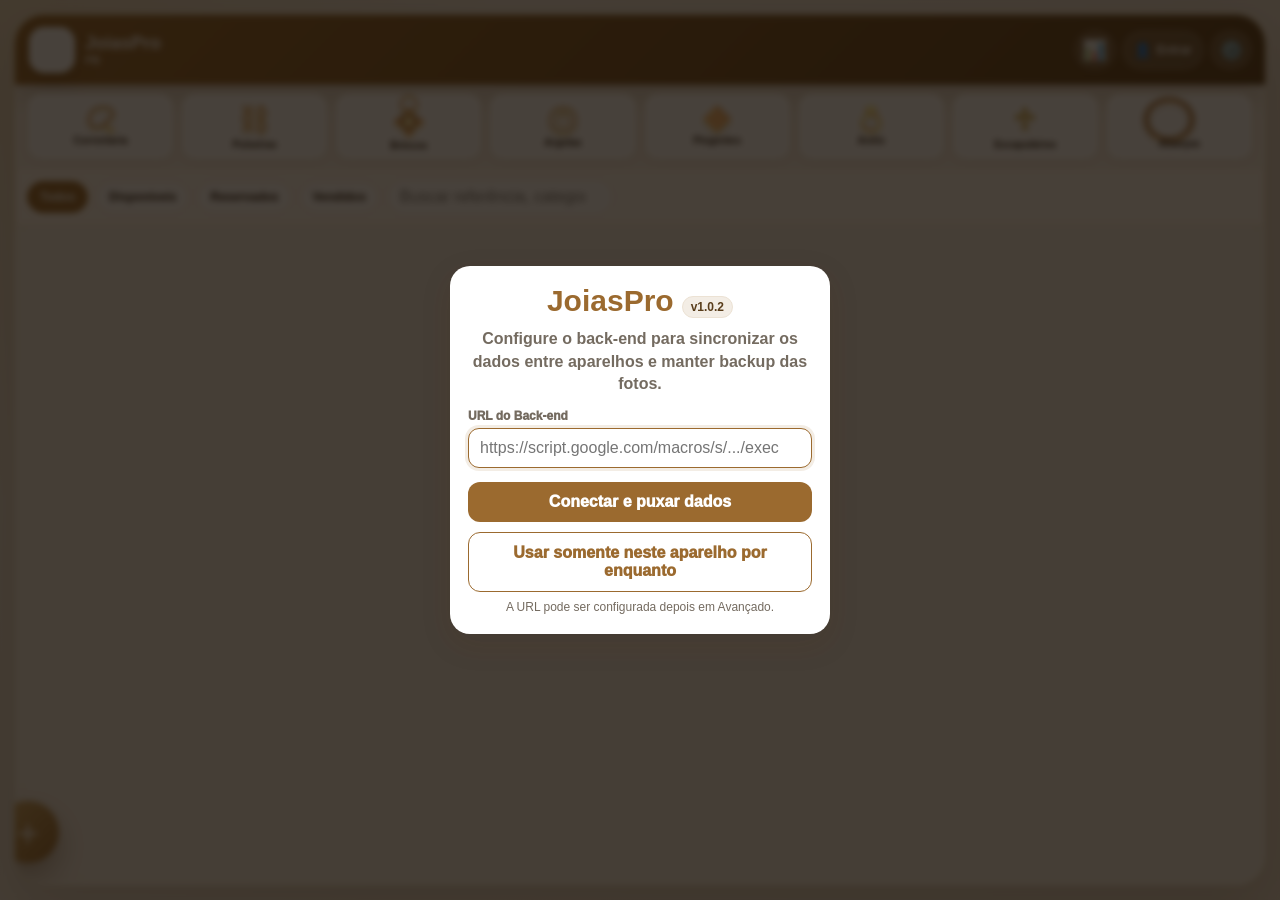
==== joias_app/index.html @ c21fbaf6 "Add files via upload" ====
<!DOCTYPE html>
<html lang="pt-BR">
<head>
  <meta charset="UTF-8">
  <meta name="viewport" content="width=device-width, initial-scale=1.0, maximum-scale=1.0, user-scalable=no">
  <meta http-equiv="Cache-Control" content="no-cache, no-store, must-revalidate">
  <meta http-equiv="Pragma" content="no-cache">
  <meta http-equiv="Expires" content="0">
  <meta name="theme-color" content="#9B6A2F" id="metaThemeColor">
  <meta name="mobile-web-app-capable" content="yes">
  <meta name="apple-mobile-web-app-capable" content="yes">
  <meta name="apple-mobile-web-app-title" content="JoiasPro">
  <link rel="manifest" href="manifest.json">
  <link rel="apple-touch-icon" href="icons/apple-touch-icon.png">
  <link rel="icon" href="icons/icon-192.png">
  <link rel="stylesheet" href="style.css?v=1.0.1">
  <title>JoiasPro</title>
</head>
<body>
  <div id="splashScreen">
    <div class="splash-logo" id="splashLogoFallback">◆</div>
    <img id="splashLogoObj" alt="Logo" style="display:none; max-height:100px; max-width:160px; object-fit:contain; border-radius:18px;">
    <div class="splash-name" id="splashNome">JoiasPro</div>
    <div class="splash-version" id="splashVersao">v1.0.2</div>
    <button class="splash-refresh" onclick="forcarAtualizacao()">🔄 Forçar atualização</button>
  </div>

  <div id="loadingOverlay">
    <div class="spinner"></div>
    <div id="loadingText">Processando...</div>
  </div>

  <div id="syncIndicador" title="Sincronizando"></div>

  <div class="modal-overlay login-overlay" id="modalSetupUrl">
    <div class="modal login-modal">
      <div class="login-brand"><strong>JoiasPro</strong><span id="setupAppVersion">v1.0.2</span></div>
      <p class="login-subtitle">Configure o back-end para sincronizar os dados entre aparelhos e manter backup das fotos.</p>
      <div class="form-group">
        <label>URL do Back-end</label>
        <input type="url" id="setupUrlApp" placeholder="https://script.google.com/macros/s/.../exec" autocomplete="url">
      </div>
      <div id="setupUrlErro" class="login-error"></div>
      <div class="modal-actions stacked">
        <button class="btn-action" onclick="salvarURLInicial()">Conectar e puxar dados</button>
        <button class="btn-outline" onclick="usarSomenteLocal()">Usar somente neste aparelho por enquanto</button>
      </div>
      <p class="hint center">A URL pode ser configurada depois em Avançado.</p>
    </div>
  </div>

  <div class="modal-overlay login-overlay" id="modalLoginAdmin">
    <div class="modal login-modal">
      <div class="login-brand"><strong>JoiasPro</strong><span id="loginAppVersion">v1.0.2</span></div>
      <p class="login-subtitle" id="loginAdminTexto">Escolha o usuário e informe a senha.</p>
      <div class="form-group">
        <label>Usuário</label>
        <select id="loginAdminUsuario"></select>
      </div>
      <div class="form-group">
        <label>Senha</label>
        <input type="password" id="loginAdminSenha" inputmode="numeric" autocomplete="current-password" oninput="this.value=this.value.replace(/[^0-9]/g,'')">
      </div>
      <div id="loginAdminErro" class="login-error"></div>
      <div class="modal-actions">
        <button id="btnCancelarLoginAdmin" class="btn-cancel" onclick="cancelarTrocaPerfil()" style="display:none">Voltar</button>
        <button class="btn-action" onclick="entrarAdmin()">Entrar</button>
      </div>
    </div>
  </div>

  <div class="app-container">
    <header class="app-header">
      <div class="brand" onclick="voltarInicio()">
        <div class="brand-mark" id="brandMark">◆</div>
        <div class="brand-text">
          <strong id="headerNomeLoja">JoiasPro</strong>
          <small id="headerSubtitulo">Controle de joias</small>
        </div>
      </div>
      <div class="header-actions">
        <button class="round-btn" onclick="abrirPainelResultados()" title="Painel">📊</button>
        <button class="profile-btn" onclick="abrirMenuPerfil()" title="Perfil"><span>👤</span><span id="perfilAdminNome">Entrar</span></button>
        <button class="round-btn" onclick="abrirModal('modalPainelUnificado')" title="Configurações">⚙️</button>
      </div>
    </header>

    <main class="main-content">
      <section class="home-categories" id="homeCategorias"></section>

      <section class="filters">
        <button class="chip active" id="chipTodos" onclick="setFiltroStatus('todos')">Todos</button>
        <button class="chip disponível" id="chipDisponivel" onclick="setFiltroStatus('disponível')">Disponíveis</button>
        <button class="chip reservado" id="chipReservado" onclick="setFiltroStatus('reservado')">Reservados</button>
        <button class="chip vendido" id="chipVendido" onclick="setFiltroStatus('vendido')">Vendidos</button>
        <input id="inputBusca" type="search" placeholder="Buscar referência, categoria..." oninput="setBusca(this.value)">
      </section>

      <section class="active-filter-bar" id="activeFilterBar" style="display:none"></section>

      <section class="scroll-area" id="mainScrollArea">
        <div class="product-list" id="listaJoias"></div>
        <div class="empty-state" id="emptyState" style="display:none">
          <div>◆</div>
          <strong>Nenhuma joia encontrada</strong>
          <p>Cadastre uma joia ou ajuste os filtros.</p>
        </div>
      </section>
    </main>

    <button class="fab" onclick="abrirFormularioJoia()" title="Nova joia">＋</button>
  </div>

  <div class="modal-overlay" id="modalPainelUnificado">
    <div class="modal menu-modal">
      <div class="modal-title"><span>Configurações</span><button class="icon-btn" onclick="fecharModal('modalPainelUnificado')">✖</button></div>
      <button class="menu-btn" onclick="abrirFormularioJoia(); fecharModal('modalPainelUnificado')">💍 Cadastrar joia</button>
      <button class="menu-btn" onclick="abrirClientes(); fecharModal('modalPainelUnificado')">👥 Clientes</button>
      <button class="menu-btn" onclick="abrirDadosLoja(); fecharModal('modalPainelUnificado')">🏬 Dados da loja</button>
      <button class="menu-btn" onclick="abrirTemaVisual(); fecharModal('modalPainelUnificado')">🎨 Tema visual</button>
      <button class="menu-btn" onclick="abrirAuditoria(); fecharModal('modalPainelUnificado')">📋 Auditoria</button>
      <button class="menu-btn danger" onclick="abrirAvancado(); fecharModal('modalPainelUnificado')">⚠️ Avançado</button>
    </div>
  </div>

  <div class="modal-overlay" id="modalPerfilAdmin" style="z-index:2100">
    <div class="modal profile-modal">
      <div class="modal-title"><span>Perfil</span><button class="icon-btn" onclick="fecharModal('modalPerfilAdmin')">✖</button></div>
      <div class="profile-current profile-current-clean">
        <span class="profile-current-icon">👤</span>
        <strong id="perfilAtualNome">Administrador</strong>
      </div>
      <div class="modal-actions two">
        <button class="btn-outline" onclick="abrirTrocaSenhaPerfil(false)">Trocar senha</button>
        <button class="btn-cancel" onclick="sairPerfilAdmin()">Sair</button>
      </div>
      <button class="btn-action full profile-switch-full" onclick="trocarPerfilAdmin()">Trocar perfil</button>
    </div>
  </div>

  <div class="modal-overlay" id="modalTrocaSenha" style="z-index:2300">
    <div class="modal login-modal">
      <div class="modal-title"><span id="tituloTrocaSenha">Trocar senha</span><button class="icon-btn" id="btnFecharTrocaSenha" onclick="fecharModal('modalTrocaSenha')">✖</button></div>
      <p class="login-subtitle" id="textoTrocaSenha">Informe a senha atual e escolha uma nova senha numérica.</p>
      <input type="hidden" id="trocaSenhaObrigatoria" value="false">
      <div class="form-group"><label>Senha atual</label><input type="password" id="trocaSenhaAtual" inputmode="numeric" oninput="this.value=this.value.replace(/[^0-9]/g,'')"></div>
      <div class="form-group"><label>Nova senha</label><input type="password" id="trocaSenhaNova" inputmode="numeric" oninput="this.value=this.value.replace(/[^0-9]/g,'')"></div>
      <div class="form-group"><label>Confirmar nova senha</label><input type="password" id="trocaSenhaNova2" inputmode="numeric" oninput="this.value=this.value.replace(/[^0-9]/g,'')"></div>
      <div id="trocaSenhaErro" class="login-error"></div>
      <div class="modal-actions"><button class="btn-cancel" id="btnCancelarTrocaSenha" onclick="fecharModal('modalTrocaSenha')">Cancelar</button><button class="btn-action" onclick="salvarTrocaSenhaPerfil()">Salvar</button></div>
    </div>
  </div>

  <div class="modal-overlay" id="modalJoiaForm">
    <div class="modal large-modal">
      <div class="modal-title"><span id="tituloJoiaForm">Cadastrar joia</span><button class="icon-btn" onclick="fecharModal('modalJoiaForm')">✖</button></div>
      <input type="hidden" id="joiaId">
      <div class="photo-picker">
        <div class="photo-preview" id="previewFotoJoia"><span>📷</span></div>
        <div>
          <label class="file-btn">Tirar foto ou escolher imagem<input type="file" id="inputFotoJoia" accept="image/*" capture="environment" onchange="selecionarFotoJoia(event)"></label>
          <button class="btn-cancel small" type="button" onclick="removerFotoJoia()">Remover foto</button>
          <p class="hint">A foto é comprimida e salva dentro do backup.</p>
        </div>
      </div>
      <div class="grid-2">
        <div class="form-group"><label>Referência *</label><input type="text" id="joiaReferencia" placeholder="Ex.: ANL-001"></div>
        <div class="form-group"><label>Categoria *</label><select id="joiaCategoria"></select></div>
      </div>
      <div class="form-group"><label>Descrição / nome da peça</label><input type="text" id="joiaDescricao" placeholder="Ex.: Anel solitário ouro 18k"></div>
      <div class="grid-3">
        <div class="form-group"><label>Peso em ouro (g)</label><input type="text" id="joiaPeso" inputmode="decimal" placeholder="0,00" oninput="maskDecimal(this,3)"></div>
        <div class="form-group"><label>Preço de compra</label><input type="text" id="joiaCompra" inputmode="decimal" placeholder="0,00" oninput="maskMoeda(this)"></div>
        <div class="form-group"><label>Preço de venda</label><input type="text" id="joiaVenda" inputmode="decimal" placeholder="0,00" oninput="maskMoeda(this)"></div>
      </div>
      <div class="grid-2">
        <div class="form-group"><label>Status</label><select id="joiaStatus"><option value="disponível">Disponível</option><option value="reservado">Reservado</option><option value="vendido">Vendido</option></select></div>
        <div class="form-group"><label>Cliente vinculado</label><select id="joiaCliente"></select></div>
      </div>
      <div class="form-group"><label>Observações</label><textarea id="joiaObs" rows="3" placeholder="Detalhes da peça, teor do ouro, tamanho do aro..."></textarea></div>
      <div class="modal-actions"><button class="btn-cancel" onclick="fecharModal('modalJoiaForm')">Cancelar</button><button class="btn-action" onclick="salvarJoiaForm()">Salvar joia</button></div>
    </div>
  </div>

  <div class="modal-overlay" id="modalJoiaDetalhe">
    <div class="modal large-modal detail-modal">
      <div class="modal-title"><span>Detalhes da joia</span><button class="icon-btn" onclick="fecharModal('modalJoiaDetalhe')">✖</button></div>
      <div id="detalheJoiaConteudo"></div>
    </div>
  </div>

  <div class="modal-overlay" id="modalClientes">
    <div class="modal large-modal">
      <div class="modal-title"><span>Clientes</span><button class="icon-btn" onclick="fecharModal('modalClientes')">✖</button></div>
      <div class="toolbar"><input type="search" id="buscaCliente" placeholder="Buscar cliente..." oninput="renderClientes()"><button class="btn-action compact" onclick="abrirFormularioCliente()">＋ Cliente</button></div>
      <div class="client-list" id="listaClientes"></div>
    </div>
  </div>

  <div class="modal-overlay" id="modalClienteForm" style="z-index:2200">
    <div class="modal">
      <div class="modal-title"><span id="tituloClienteForm">Cadastrar cliente</span><button class="icon-btn" onclick="fecharModal('modalClienteForm')">✖</button></div>
      <input type="hidden" id="clienteId">
      <div class="form-group"><label>Nome completo *</label><input type="text" id="clienteNome" autocomplete="name"></div>
      <div class="grid-2">
        <div class="form-group"><label>Telefone</label><input type="tel" id="clienteTelefone" inputmode="tel" oninput="maskTelefone(this)"></div>
        <div class="form-group"><label>UF</label><select id="clienteUF"></select></div>
      </div>
      <div class="form-group"><label>Cidade</label><input type="text" id="clienteCidade"></div>
      <div class="form-group"><label>Endereço para entrega</label><textarea id="clienteEndereco" rows="3"></textarea></div>
      <div class="modal-actions"><button class="btn-cancel" onclick="fecharModal('modalClienteForm')">Cancelar</button><button class="btn-action" onclick="salvarClienteForm()">Salvar cliente</button></div>
    </div>
  </div>

  <div class="modal-overlay" id="modalVenda" style="z-index:2200">
    <div class="modal">
      <div class="modal-title"><span>Registrar venda</span><button class="icon-btn" onclick="fecharModal('modalVenda')">✖</button></div>
      <input type="hidden" id="vendaJoiaId">
      <div class="sale-item-box" id="vendaJoiaResumo"></div>
      <div class="form-group"><label>Cliente *</label><select id="vendaCliente"></select></div>
      <button class="btn-outline full" onclick="abrirFormularioCliente('', 'venda')">＋ Cadastrar novo cliente</button>
      <div class="grid-2 mt12">
        <div class="form-group"><label>Data da venda</label><input type="date" id="vendaData"></div>
        <div class="form-group"><label>Valor vendido</label><input type="text" id="vendaValor" inputmode="decimal" oninput="maskMoeda(this)"></div>
      </div>
      <div class="form-group"><label>Forma de pagamento</label><input type="text" id="vendaForma" placeholder="Pix, cartão, dinheiro..."></div>
      <div class="form-group"><label>Observação</label><textarea id="vendaObs" rows="3"></textarea></div>
      <div class="modal-actions"><button class="btn-cancel" onclick="fecharModal('modalVenda')">Cancelar</button><button class="btn-action" onclick="salvarVenda()">Confirmar venda</button></div>
    </div>
  </div>

  <div class="modal-overlay" id="modalReserva" style="z-index:2200">
    <div class="modal">
      <div class="modal-title"><span>Reservar joia</span><button class="icon-btn" onclick="fecharModal('modalReserva')">✖</button></div>
      <input type="hidden" id="reservaJoiaId">
      <div class="form-group"><label>Cliente</label><select id="reservaCliente"></select></div>
      <button class="btn-outline full" onclick="abrirFormularioCliente('', 'reserva')">＋ Cadastrar novo cliente</button>
      <div class="form-group mt12"><label>Observação da reserva</label><textarea id="reservaObs" rows="3"></textarea></div>
      <div class="modal-actions"><button class="btn-cancel" onclick="fecharModal('modalReserva')">Cancelar</button><button class="btn-action" onclick="salvarReserva()">Reservar</button></div>
    </div>
  </div>

  <div class="modal-overlay" id="modalPainelResultados">
    <div class="modal large-modal report-modal">
      <div class="modal-title"><span>📊 Painel e relatórios</span><button class="icon-btn" onclick="fecharModal('modalPainelResultados')">✖</button></div>
      <div class="panel-toolbar">
        <button class="btn-outline small" onclick="mudarMesPainel(-1)">‹ mês anterior</button>
        <div class="form-group panel-month-field"><label>Mês de consulta</label><input type="month" id="painelMes" onchange="renderPainelResultados()"></div>
        <button class="btn-outline small" onclick="mudarMesPainel(1)">próximo mês ›</button>
      </div>
      <div id="painelResumo"></div>
      <div class="report-actions">
        <button class="btn-outline" onclick="exportarCSV('joias')">Exportar joias CSV</button>
        <button class="btn-outline" onclick="exportarCSV('clientes')">Exportar clientes CSV</button>
        <button class="btn-outline" onclick="exportarCSV('vendas')">Exportar vendas CSV</button>
        <button class="btn-action" onclick="exportarDadosBackup()">Backup completo JSON</button>
      </div>
    </div>
  </div>

  <div class="modal-overlay" id="modalConfiguracoes">
    <div class="modal large-modal">
      <div class="modal-title"><span>Dados da loja</span><button class="icon-btn" onclick="fecharModal('modalConfiguracoes')">✖</button></div>
      <div class="photo-picker compact-photo">
        <div class="photo-preview small-preview" id="previewLogoLoja"><span>◆</span></div>
        <label class="file-btn">Alterar logo<input type="file" accept="image/*" onchange="selecionarLogoLoja(event)"></label>
      </div>
      <div class="grid-2">
        <div class="form-group"><label>Nome da loja</label><input type="text" id="lojaNome"></div>
        <div class="form-group"><label>Telefone</label><input type="tel" id="lojaTelefone" oninput="maskTelefone(this)"></div>
      </div>
      <div class="grid-2">
        <div class="form-group"><label>Cidade</label><input type="text" id="lojaCidade"></div>
        <div class="form-group"><label>UF</label><select id="lojaUF"></select></div>
      </div>
      <div class="modal-actions wrap">
        <button class="btn-cancel" onclick="fecharModal('modalConfiguracoes')">Cancelar</button>
        <button class="btn-action" onclick="salvarDadosLoja()">Salvar dados da loja</button>
      </div>
    </div>
  </div>

  <div class="modal-overlay" id="modalTemaVisual">
    <div class="modal large-modal">
      <div class="modal-title"><span>Tema visual</span><button class="icon-btn" onclick="fecharModal('modalTemaVisual')">✖</button></div>
      <p class="hint">Escolha um tema pré-definido para deixar o app com aparência de loja de joias.</p>
      <input type="hidden" id="temaSelecionado">
      <div class="theme-options" id="temasPredefinidos"></div>
      <div class="modal-actions wrap">
        <button class="btn-cancel" onclick="fecharModal('modalTemaVisual')">Cancelar</button>
        <button class="btn-action" onclick="salvarTemaVisual()">Salvar tema</button>
      </div>
    </div>
  </div>

  <div class="modal-overlay" id="modalUsuarioForm" style="z-index:2200">
    <div class="modal">
      <div class="modal-title"><span id="tituloUsuarioForm">Usuário</span><button class="icon-btn" onclick="fecharModal('modalUsuarioForm')">✖</button></div>
      <input type="hidden" id="usuarioId">
      <div class="form-group"><label>Nome *</label><input type="text" id="usuarioNome"></div>
      <div class="form-group"><label>Senha numérica *</label><input type="password" id="usuarioSenha" inputmode="numeric" oninput="this.value=this.value.replace(/[^0-9]/g,'')"></div>
      <label class="check-row"><input type="checkbox" id="usuarioAdmin"> Administrador completo</label>
      <label class="check-row"><input type="checkbox" id="usuarioForcarTroca"> Forçar troca de senha no próximo acesso</label>
      <div class="modal-actions"><button class="btn-cancel" onclick="fecharModal('modalUsuarioForm')">Cancelar</button><button class="btn-action" onclick="salvarUsuarioForm()">Salvar</button></div>
    </div>
  </div>

  <div class="modal-overlay" id="modalAuditoria">
    <div class="modal large-modal">
      <div class="modal-title"><span>Auditoria</span><button class="icon-btn" onclick="fecharModal('modalAuditoria')">✖</button></div>
      <input class="full-input" type="search" id="buscaAuditoria" placeholder="Buscar ação, usuário..." oninput="renderAuditoria()">
      <div class="audit-list" id="listaAuditoria"></div>
    </div>
  </div>

  <div class="modal-overlay" id="modalAvancado">
    <div class="modal large-modal">
      <div class="modal-title"><span>Avançado</span><button class="icon-btn" onclick="fecharModal('modalAvancado')">✖</button></div>
      <div class="section-title">Sincronização e back-end</div>
      <div class="form-group"><label>URL do back-end</label><input type="url" id="configUrlApp" placeholder="https://script.google.com/macros/s/.../exec"></div>
      <div class="sync-box" id="syncInfo"></div>
      <div class="modal-actions wrap">
        <button class="btn-outline" onclick="puxarDadosNuvem(false)">Puxar nuvem</button>
        <button class="btn-outline" onclick="sincronizarFundo(true, false)">Enviar agora</button>
        <button class="btn-action" onclick="salvarConfigAvancada()">Salvar URL</button>
      </div>
      <div class="section-title">Usuários</div>
      <div id="listaUsuarios"></div>
      <button class="btn-outline full" onclick="abrirFormularioUsuario()">＋ Cadastrar novo usuário</button>
      <div class="section-title">Backup e manutenção</div>
      <button class="btn-action full" onclick="exportarDadosBackup()">Exportar backup JSON</button>
      <label class="file-btn full centered mt12">Importar backup JSON<input type="file" accept="application/json,.json" onchange="importarDadosBackup(event)"></label>
      <button class="btn-outline full mt12" onclick="forcarAtualizacao()">Limpar cache e atualizar app</button>
      <div class="danger-zone">
        <strong>Excluir todos os dados deste aparelho</strong>
        <p>Digite: <b>excluir tudo</b></p>
        <input type="text" id="inputExcluirTudo" placeholder="excluir tudo">
        <button class="btn-danger full" onclick="excluirTudoLocal()">Excluir dados locais</button>
      </div>
    </div>
  </div>

  <div class="modal-overlay" id="modalCompartilhar" style="z-index:2250">
    <div class="modal large-modal">
      <div class="modal-title"><span>Enviar joia pelo WhatsApp</span><button class="icon-btn" onclick="fecharModal('modalCompartilhar')">✖</button></div>
      <input type="hidden" id="shareJoiaId">
      <div class="share-preview" id="sharePreview"></div>
      <div class="grid-2">
        <div class="form-group"><label>Cliente</label><select id="shareCliente" onchange="atualizarTelefoneSharePorCliente()"></select></div>
        <div class="form-group"><label>WhatsApp</label><input type="tel" id="shareTelefoneManual" inputmode="tel" oninput="maskTelefone(this)" placeholder="(83) 99999-9999"></div>
      </div>
      <div class="form-group"><label>Mensagem</label><textarea id="shareMensagem" rows="8"></textarea></div>
      <div class="modal-actions wrap">
        <button class="btn-outline" onclick="abrirWhatsappTexto()">Enviar texto para o cliente</button>
        <button class="btn-action" onclick="compartilharJoiaImagemWhatsapp()">Enviar card + texto</button>
      </div>
      <p class="hint">O app usa o número do cliente selecionado. Quando o WhatsApp não permite anexar imagem automaticamente pelo navegador, o app gera/baixa o card e abre a conversa certa com o texto pronto.</p>
    </div>
  </div>

  <div class="modal-overlay" id="modalFoto" style="z-index:2500">
    <div class="photo-lightbox" onclick="fecharModal('modalFoto')"><img id="fotoGrande" alt="Foto da joia"></div>
  </div>

  <script src="app.js?v=1.0.1" defer></script>
</body>
</html>
---- joias_app/style.css ----
:root {
  --theme-base: #9B6A2F;
  --theme-dark: #52320E;
  --theme-soft: rgba(155, 106, 47, 0.11);
  --theme-sub: #fff8ef;
  --success: #087A4D;
  --warning: #B87900;
  --danger: #C72C41;
  --ink: #241A12;
  --muted: #746B60;
  --line: #ECE2D4;
  --card: #ffffff;
  --bg: #F7F1E8;
  --shadow: 0 10px 30px rgba(60, 37, 12, .13);
}

* { box-sizing: border-box; }
html, body { width: 100%; height: 100%; margin: 0; padding: 0; overflow: hidden; position: fixed; }
body { font-family: "Segoe UI", Roboto, Arial, sans-serif; background: var(--bg); color: var(--ink); -webkit-font-smoothing: antialiased; }
button, input, select, textarea { font: inherit; }
button { cursor: pointer; }
input, select, textarea, .modal, .scroll-area { user-select: text; -webkit-user-select: text; touch-action: manipulation; }
.scroll-area, .modal { -webkit-overflow-scrolling: touch; touch-action: pan-y; }

#splashScreen { position: fixed; inset: 0; z-index: 9999; background: radial-gradient(circle at top, #D8B477, var(--theme-base) 52%, #4B2B0D); color: #fff; display: flex; align-items: center; justify-content: center; flex-direction: column; transition: opacity .45s ease; }
.splash-logo { width: 92px; height: 92px; border-radius: 24px; display:flex; align-items:center; justify-content:center; font-size: 58px; background: rgba(255,255,255,.16); border: 1px solid rgba(255,255,255,.35); box-shadow: 0 14px 40px rgba(0,0,0,.22); }
.splash-name { font-size: 28px; font-weight: 900; margin-top: 16px; letter-spacing: .3px; }
.splash-version { font-size: 13px; opacity: .85; margin-top: 4px; font-weight: 700; }
.splash-refresh { margin-top: 34px; background: rgba(255,255,255,.16); border: 1px solid rgba(255,255,255,.45); color: #fff; padding: 10px 18px; border-radius: 999px; font-size: 13px; font-weight: 800; }

#loadingOverlay { display: none; position: fixed; inset: 0; z-index: 10000; background: rgba(0,0,0,.82); color: #fff; align-items: center; justify-content: center; flex-direction: column; gap: 18px; text-align: center; font-weight: 900; }
.spinner { width: 48px; height: 48px; border: 6px solid rgba(255,255,255,.38); border-top-color: var(--theme-base); border-radius: 50%; animation: spin 1s linear infinite; }
@keyframes spin { to { transform: rotate(360deg); } }
#syncIndicador { position: fixed; top: 12px; right: 12px; width: 12px; height: 12px; border-radius: 50%; background: #24D17E; opacity: 0; z-index: 5000; box-shadow: 0 0 0 5px rgba(36,209,126,.18); transition: opacity .2s ease; }

.app-container { position: absolute; inset: 0; display: flex; flex-direction: column; overflow: hidden; background: var(--bg); }
.app-header { min-height: 70px; padding: 10px 14px; background: linear-gradient(135deg, var(--theme-base), var(--theme-dark)); color: #fff; display: flex; align-items: center; justify-content: space-between; gap: 10px; box-shadow: 0 6px 18px rgba(70,35,0,.18); flex-shrink: 0; }
.brand { display: flex; align-items: center; gap: 10px; min-width: 0; cursor: pointer; }
.brand-mark { width: 46px; height: 46px; border-radius: 15px; display: flex; align-items: center; justify-content: center; background: rgba(255,255,255,.15); border: 1px solid rgba(255,255,255,.28); font-size: 26px; flex: 0 0 auto; overflow: hidden; }
.brand-mark img { width: 100%; height: 100%; object-fit: cover; }
.brand-text { min-width: 0; }
.brand-text strong { display: block; font-size: 18px; white-space: nowrap; overflow: hidden; text-overflow: ellipsis; max-width: 160px; }
.brand-text small { display: block; font-size: 11px; opacity: .86; font-weight: 700; white-space: nowrap; overflow: hidden; text-overflow: ellipsis; max-width: 180px; }
.header-actions { display: flex; align-items: center; gap: 8px; flex: 0 0 auto; }
.round-btn, .profile-btn { height: 38px; border: 1px solid rgba(255,255,255,.33); background: rgba(255,255,255,.13); color: #fff; border-radius: 999px; display: inline-flex; align-items: center; justify-content: center; }
.round-btn { width: 40px; font-size: 20px; }
.profile-btn { padding: 0 10px; gap: 6px; font-size: 14px; font-weight: 900; max-width: 124px; }
.profile-btn span:last-child { overflow: hidden; text-overflow: ellipsis; white-space: nowrap; max-width: 70px; font-size: 12px; }

.main-content { flex: 1; min-height: 0; display: flex; flex-direction: column; overflow: hidden; }
.top-summary { padding: 12px 12px 6px; display: grid; grid-template-columns: repeat(4, minmax(116px, 1fr)); gap: 10px; overflow-x: auto; flex-shrink: 0; }
.summary-card { min-width: 116px; background: var(--card); border: 1px solid var(--line); border-radius: 18px; padding: 12px; box-shadow: 0 5px 18px rgba(60,37,12,.07); }
.summary-card small { display: block; color: var(--muted); font-size: 11px; font-weight: 900; text-transform: uppercase; }
.summary-card strong { display: block; margin-top: 5px; font-size: 18px; color: var(--ink); }
.summary-card em { display: block; font-style: normal; color: var(--theme-base); font-size: 11px; font-weight: 900; margin-top: 4px; }

.home-categories { padding: 8px 12px 10px; display: grid; grid-template-columns: repeat(4, 1fr); gap: 10px; flex-shrink: 0; }
.cat-card { border: 1px solid var(--line); background: #fff; border-radius: 18px; padding: 11px 8px; text-align: center; box-shadow: 0 6px 18px rgba(60,37,12,.07); min-height: 86px; display:flex; flex-direction:column; align-items:center; justify-content:center; gap: 4px; }
.cat-card.active { outline: 3px solid var(--theme-soft); border-color: var(--theme-base); background: var(--theme-sub); }
.cat-icon { font-size: 26px; line-height: 1; }
.cat-name { font-size: 11px; font-weight: 900; color: var(--ink); line-height: 1.1; }
.cat-count { font-size: 11px; color: var(--theme-base); font-weight: 900; }

.filters { display:flex; align-items:center; gap: 8px; padding: 10px 12px; background: var(--theme-sub); border-top: 1px solid var(--line); border-bottom: 1px solid var(--line); overflow-x: auto; flex-shrink: 0; }
.chip { border: 1px solid var(--line); background: #fff; color: var(--ink); padding: 8px 12px; border-radius: 999px; font-size: 12px; font-weight: 900; white-space: nowrap; }
.chip.active { background: var(--theme-base); border-color: var(--theme-base); color: #fff; }
.chip.disponível.active { background: var(--success); border-color: var(--success); }
.chip.reservado.active { background: var(--warning); border-color: var(--warning); color: #111; }
.chip.vendido.active { background: var(--danger); border-color: var(--danger); }
#inputBusca { min-width: 180px; border: 1px solid var(--line); border-radius: 999px; padding: 8px 12px; outline: none; }
.active-filter-bar { padding: 8px 12px; background: #fff; color: var(--theme-base); font-weight: 900; font-size: 13px; border-bottom: 1px solid var(--line); flex-shrink: 0; }
.active-filter-bar button { border: 0; background: var(--theme-soft); color: var(--theme-base); padding: 6px 9px; border-radius: 999px; margin-left: 8px; font-weight: 900; }

.scroll-area { flex: 1; min-height: 0; overflow-y: auto; padding: 10px 12px 90px; }
.scroll-area::-webkit-scrollbar { width: 6px; }
.scroll-area::-webkit-scrollbar-thumb { background: var(--theme-base); border-radius: 999px; }
.product-list { display: grid; grid-template-columns: repeat(auto-fill, minmax(270px, 1fr)); gap: 12px; }
.product-card { background: #fff; border: 1px solid var(--line); border-radius: 20px; padding: 10px; display: grid; grid-template-columns: 84px 1fr; gap: 12px; box-shadow: 0 8px 22px rgba(60,37,12,.08); cursor: pointer; transition: transform .12s ease, box-shadow .12s ease; }
.product-card:active { transform: scale(.99); }
.product-photo { width: 84px; height: 84px; border-radius: 16px; overflow: hidden; background: linear-gradient(135deg, var(--theme-sub), #fff); border: 1px solid var(--line); display:flex; align-items:center; justify-content:center; color: var(--theme-base); font-size: 34px; }
.product-photo img { width: 100%; height: 100%; object-fit: cover; }
.product-info { min-width: 0; }
.product-top { display:flex; align-items:flex-start; justify-content:space-between; gap: 8px; }
.product-title { font-weight: 950; color: var(--ink); font-size: 15px; line-height: 1.2; max-height: 38px; overflow: hidden; }
.status-badge { font-size: 10px; font-weight: 950; text-transform: uppercase; padding: 5px 7px; border-radius: 999px; white-space: nowrap; }
.status-disponível { background: rgba(8,122,77,.12); color: var(--success); }
.status-reservado { background: rgba(184,121,0,.15); color: #8A5A00; }
.status-vendido { background: rgba(199,44,65,.12); color: var(--danger); }
.product-meta { margin-top: 5px; color: var(--muted); font-size: 12px; font-weight: 800; line-height: 1.35; }
.product-price { margin-top: 8px; display:flex; justify-content:space-between; align-items:flex-end; gap: 8px; }
.product-price strong { color: var(--theme-base); font-size: 17px; }
.product-price small { color: var(--muted); font-size: 11px; font-weight: 800; }
.empty-state { height: 260px; display:flex; align-items:center; justify-content:center; flex-direction:column; text-align:center; color: var(--muted); }
.empty-state div { font-size: 54px; color: var(--theme-base); }
.empty-state strong { color: var(--ink); font-size: 18px; margin-top: 10px; }
.empty-state p { margin: 6px 0 0; }
.fab { position: fixed; right: 18px; bottom: 22px; width: 62px; height: 62px; border-radius: 50%; border: 0; background: linear-gradient(135deg, #D9B16D, var(--theme-base)); color: #fff; font-size: 36px; line-height: 1; box-shadow: 0 14px 30px rgba(70,35,0,.35); z-index: 100; }

.modal-overlay { display:none; position: fixed; inset: 0; z-index: 1000; background: rgba(27,18,9,.62); align-items:center; justify-content:center; padding: 14px; }
.modal { width: 100%; max-width: 460px; max-height: 92vh; overflow-y:auto; background: #fff; border-radius: 20px; padding: 18px; box-shadow: var(--shadow); }
.large-modal { max-width: 720px; }
.menu-modal { max-width: 420px; }
.login-overlay { z-index: 9800; background: rgba(20,12,4,.78); backdrop-filter: blur(3px); }
.login-modal { max-width: 380px; }
.login-brand { display:flex; align-items:baseline; justify-content:center; gap: 8px; margin-bottom: 10px; color: var(--theme-base); }
.login-brand strong { font-size: 30px; }
.login-brand span { font-size: 12px; background: var(--theme-soft); border: 1px solid var(--line); border-radius: 999px; padding: 3px 8px; font-weight: 900; color: var(--theme-dark); }
.login-subtitle { text-align:center; color: var(--muted); font-weight: 800; line-height: 1.4; margin: 0 0 14px; }
.login-error { display:none; background: #FFE9E9; color: var(--danger); border: 1px solid #F2B8BD; border-radius: 10px; padding: 9px 10px; font-size: 12px; font-weight: 900; margin-bottom: 10px; }
.modal-title { display:flex; align-items:center; justify-content:space-between; gap: 10px; font-size: 19px; font-weight: 950; color: var(--ink); border-bottom: 2px solid var(--theme-soft); padding-bottom: 12px; margin-bottom: 14px; }
.icon-btn { width: 34px; height: 34px; border-radius: 50%; border: 0; background: #F4EBDD; color: var(--theme-dark); font-weight: 900; }
.section-title { font-size: 14px; font-weight: 950; color: var(--theme-base); text-transform: uppercase; letter-spacing:.3px; margin: 18px 0 10px; }

.form-group { margin-bottom: 12px; }
.form-group label { display:block; color: var(--muted); font-size: 12px; font-weight: 950; margin-bottom: 5px; }
.form-group input, .form-group select, .form-group textarea, .full-input, .toolbar input, .danger-zone input { width: 100%; border: 1px solid #D9C8B5; border-radius: 11px; padding: 10px 11px; outline: none; background: #fff; color: var(--ink); }
.form-group input:focus, .form-group select:focus, .form-group textarea:focus, .full-input:focus, .toolbar input:focus { border-color: var(--theme-base); box-shadow: 0 0 0 3px var(--theme-soft); }
textarea { resize: vertical; }
.grid-2 { display:grid; grid-template-columns: 1fr 1fr; gap: 10px; }
.grid-3 { display:grid; grid-template-columns: repeat(3, 1fr); gap: 10px; }
.modal-actions { display:flex; justify-content:flex-end; gap: 10px; margin-top: 14px; }
.modal-actions.stacked { flex-direction: column; align-items:stretch; }
.modal-actions.two { display:grid; grid-template-columns:1fr 1fr; }
.modal-actions.wrap { flex-wrap: wrap; }
.btn-action, .btn-cancel, .btn-outline, .btn-danger, .menu-btn, .file-btn { border: 0; border-radius: 12px; padding: 11px 14px; font-weight: 950; display:inline-flex; align-items:center; justify-content:center; gap: 8px; text-decoration:none; }
.btn-action { background: var(--theme-base); color: #fff; }
.btn-cancel { background: #EFE6DA; color: var(--theme-dark); }
.btn-outline { background: #fff; border: 1px solid var(--theme-base); color: var(--theme-base); }
.btn-danger { background: var(--danger); color: #fff; }
.btn-action.compact { padding: 10px 12px; white-space: nowrap; }
.btn-cancel.small { padding: 8px 10px; font-size: 12px; margin-top: 8px; }
.full { width: 100%; }
.centered { text-align:center; }
.mt12 { margin-top: 12px; }
.hint { color: var(--muted); font-size: 12px; line-height: 1.35; margin: 7px 0 0; }
.hint.center { text-align:center; }
.file-btn { position:relative; overflow:hidden; background: var(--theme-soft); color: var(--theme-base); border: 1px dashed var(--theme-base); cursor:pointer; }
.file-btn input { position:absolute; opacity:0; inset:0; cursor:pointer; }
.menu-btn { width: 100%; margin-bottom: 10px; background: #fff; border: 1px solid var(--line); color: var(--ink); justify-content:flex-start; box-shadow: 0 5px 14px rgba(60,37,12,.05); }
.menu-btn.danger { color: var(--danger); border-color: rgba(199,44,65,.25); }

.photo-picker { display:grid; grid-template-columns: 132px 1fr; gap: 14px; align-items:center; margin-bottom: 14px; }
.photo-picker.compact-photo { grid-template-columns: 76px 1fr; }
.photo-preview { width: 132px; height: 132px; border-radius: 20px; background: var(--theme-sub); border: 1px solid var(--line); display:flex; align-items:center; justify-content:center; overflow:hidden; color: var(--theme-base); font-size: 42px; }
.photo-preview.small-preview { width: 64px; height: 64px; border-radius: 16px; font-size: 26px; }
.photo-preview img { width: 100%; height: 100%; object-fit: cover; }
.detail-header { display:grid; grid-template-columns: 160px 1fr; gap: 16px; align-items:start; }
.detail-photo { width: 160px; height: 160px; border-radius: 22px; background: var(--theme-sub); border: 1px solid var(--line); display:flex; align-items:center; justify-content:center; overflow:hidden; color: var(--theme-base); font-size: 54px; cursor: pointer; }
.detail-photo img { width:100%; height:100%; object-fit:cover; }
.detail-info h2 { margin: 0 0 6px; line-height: 1.2; }
.detail-ref { color: var(--muted); font-size: 13px; font-weight: 900; }
.detail-grid { display:grid; grid-template-columns: repeat(3, 1fr); gap: 10px; margin: 16px 0; }
.detail-box { background: var(--theme-sub); border: 1px solid var(--line); border-radius: 14px; padding: 10px; }
.detail-box small { display:block; color: var(--muted); font-size: 11px; text-transform: uppercase; font-weight: 950; }
.detail-box strong { display:block; margin-top: 4px; font-size: 16px; }
.detail-actions { display:grid; grid-template-columns: repeat(2, 1fr); gap: 10px; margin-top: 14px; }
.detail-actions .full-row { grid-column: 1 / -1; }

.toolbar { display:flex; gap: 10px; align-items:center; margin-bottom: 12px; }
.client-list { display:flex; flex-direction: column; gap: 10px; }
.client-card, .audit-card, .user-card, .sale-card { border: 1px solid var(--line); border-radius: 16px; padding: 12px; background:#fff; box-shadow: 0 5px 14px rgba(60,37,12,.05); }
.client-card { display:grid; grid-template-columns: 1fr auto; gap: 8px; align-items:center; }
.client-card strong { display:block; color: var(--ink); }
.client-card small { display:block; color: var(--muted); font-weight: 800; margin-top: 3px; }
.client-actions { display:flex; gap: 8px; }
.client-actions button { border:0; border-radius:10px; background: var(--theme-soft); color: var(--theme-base); padding: 8px 10px; font-weight:950; }
.sale-item-box { background: var(--theme-sub); border: 1px solid var(--line); border-radius: 14px; padding: 12px; margin-bottom: 12px; font-weight: 900; }

.report-grid { display:grid; grid-template-columns: repeat(4, 1fr); gap: 10px; margin-bottom: 14px; }
.report-card { background: var(--theme-sub); border: 1px solid var(--line); border-radius: 16px; padding: 12px; }
.report-card small { display:block; color: var(--muted); font-size: 11px; font-weight: 950; text-transform:uppercase; }
.report-card strong { display:block; font-size: 20px; margin-top: 5px; }
.table-wrap { overflow-x:auto; border: 1px solid var(--line); border-radius: 16px; }
table { width:100%; border-collapse: collapse; background:#fff; }
th, td { text-align:left; padding: 10px; border-bottom: 1px solid var(--line); font-size: 13px; }
th { background: var(--theme-sub); color: var(--theme-dark); font-weight:950; white-space: nowrap; }
tr:last-child td { border-bottom:0; }
.report-actions { display:grid; grid-template-columns: 1fr 1fr; gap: 10px; margin-top: 16px; }
.sync-box { background: var(--theme-sub); border: 1px solid var(--line); border-radius: 14px; padding: 10px; color: var(--muted); font-size: 12px; font-weight: 800; }
.user-card { display:flex; justify-content:space-between; align-items:center; gap: 10px; margin-bottom: 10px; }
.user-card small { display:block; color: var(--muted); font-weight: 800; }
.check-row { display:flex; align-items:center; gap: 10px; font-weight: 900; color: var(--ink); margin: 10px 0; }
.check-row input { width: 20px; height: 20px; accent-color: var(--theme-base); }
.audit-list { display:flex; flex-direction:column; gap: 9px; margin-top: 12px; }
.audit-card strong { display:block; font-size: 14px; }
.audit-card small { display:block; color: var(--muted); font-weight: 800; margin-top: 4px; }
.audit-card p { margin: 7px 0 0; color: var(--muted); font-size: 13px; }
.danger-zone { margin-top: 18px; padding: 14px; border-radius: 16px; border: 1px solid rgba(199,44,65,.35); background: rgba(199,44,65,.06); }
.danger-zone p { margin: 7px 0; color: var(--muted); }
.photo-lightbox { width:100%; height:100%; display:flex; align-items:center; justify-content:center; padding: 14px; }
.photo-lightbox img { max-width: 100%; max-height: 92vh; border-radius: 18px; box-shadow: var(--shadow); }

@media (max-width: 760px) {
  .top-summary { grid-template-columns: repeat(4, 130px); }
  .home-categories { grid-template-columns: repeat(3, 1fr); }
  .product-list { grid-template-columns: 1fr; }
  .grid-3 { grid-template-columns: 1fr; }
  .detail-header { grid-template-columns: 1fr; }
  .detail-photo { width: 100%; height: 230px; }
  .detail-grid, .report-grid { grid-template-columns: 1fr 1fr; }
  .report-actions { grid-template-columns: 1fr; }
}

@media (max-width: 420px) {
  .brand-text strong { max-width: 110px; }
  .brand-text small { max-width: 120px; }
  .round-btn { width: 36px; height: 36px; }
  .profile-btn { max-width: 92px; }
  .home-categories { grid-template-columns: repeat(2, 1fr); }
  .grid-2 { grid-template-columns: 1fr; }
  .photo-picker { grid-template-columns: 1fr; }
  .photo-preview { width: 100%; height: 210px; }
  .detail-actions { grid-template-columns: 1fr; }
}

@media print {
  body { position: static; overflow: visible; background:#fff; }
  .app-header, .filters, .home-categories, .fab, .modal-title button, .modal-actions, .report-actions { display:none !important; }
  .modal-overlay { position: static; display:block !important; background:#fff; padding:0; }
  .modal { max-height:none; box-shadow:none; border-radius:0; max-width:none; width:100%; }
}

/* Ajustes v1.0.1 */
.top-summary { display: none !important; }
.home-categories { grid-template-columns: repeat(8, minmax(92px, 1fr)); gap: 7px; padding: 8px 12px; overflow-x: auto; }
.cat-card { min-height: 58px; border-radius: 14px; padding: 8px 6px; box-shadow: 0 4px 12px rgba(60,37,12,.06); }
.cat-icon { font-size: 24px; line-height: 1; color: #B8860B; text-shadow: 0 1px 0 #fff2c9, 0 2px 5px rgba(154,111,21,.25); }
.cat-pulseiras .cat-icon { font-size: 31px; }
.cat-argolas .cat-icon { font-size: 27px; letter-spacing: -8px; padding-right: 8px; }
.cat-escapularios .cat-icon { font-size: 31px; font-family: Georgia, 'Times New Roman', serif; }
.cat-aneis .cat-icon, .cat-pingentes .cat-icon, .cat-aliancas .cat-icon { filter: sepia(1) saturate(1.8) hue-rotate(350deg); }
.cat-name { font-size: 10px; }
.cat-count { display: none !important; }
.product-photo, .detail-photo, .photo-preview, .brand-mark { background: #fff; }
.product-photo img, .detail-photo img, .photo-preview img, .brand-mark img { background: #fff; }
.profile-modal .btn-action.full { margin-top: 14px; }
.theme-options { display:grid; grid-template-columns: repeat(2, 1fr); gap: 9px; margin-bottom: 14px; }
.theme-option { border: 1px solid var(--line); background: #fff; border-radius: 14px; padding: 10px; display:flex; align-items:center; gap: 9px; font-weight: 950; color: var(--ink); text-align:left; }
.theme-option span { width: 28px; height: 28px; border-radius: 50%; box-shadow: inset 0 0 0 3px rgba(255,255,255,.55); flex: 0 0 auto; }
.theme-option.active { border-color: var(--theme-base); background: var(--theme-sub); box-shadow: 0 0 0 3px var(--theme-soft); }
.report-modal { max-width: 980px; }
.report-hero { display:grid; grid-template-columns: 1fr 1fr; gap: 12px; margin-bottom: 12px; }
.report-hero > div { background: linear-gradient(135deg, #fff, var(--theme-sub)); border: 1px solid var(--line); border-radius: 20px; padding: 16px; box-shadow: 0 8px 24px rgba(60,37,12,.08); }
.report-hero small, .report-card small { display:block; color: var(--muted); font-size: 11px; font-weight: 950; text-transform: uppercase; }
.report-hero strong { display:block; margin-top: 6px; font-size: 26px; color: var(--ink); }
.report-hero em, .report-card em { display:block; margin-top: 5px; color: var(--theme-base); font-style: normal; font-size: 12px; font-weight: 900; }
.report-grid.wide { grid-template-columns: repeat(6, minmax(126px, 1fr)); }
.charts-grid { display:grid; grid-template-columns: 1fr 1fr; gap: 12px; margin: 12px 0; }
.chart-card { border: 1px solid var(--line); background:#fff; border-radius: 18px; padding: 12px; box-shadow: 0 6px 18px rgba(60,37,12,.06); }
.vertical-bars { height: 210px; display:flex; align-items:flex-end; gap: 8px; border-left: 1px solid var(--line); border-bottom: 1px solid var(--line); padding: 10px 8px 32px; position: relative; }
.vbar-wrap { flex:1; height: 100%; display:flex; align-items:center; justify-content:flex-end; flex-direction:column; gap: 5px; position: relative; min-width: 54px; }
.vbar { width: 70%; background: linear-gradient(180deg, #D9B16D, var(--theme-base)); border-radius: 10px 10px 0 0; min-height: 5px; }
.vbar-wrap small { position:absolute; bottom: -28px; font-size: 10px; font-weight: 900; color: var(--muted); }
.vbar-wrap b { font-size: 10px; color: var(--ink); white-space: nowrap; transform: rotate(-8deg); }
.hbar-row { display:grid; grid-template-columns: 120px 1fr 92px; gap: 8px; align-items:center; margin-bottom: 8px; font-size: 12px; font-weight: 900; color: var(--muted); }
.hbar-row div { height: 12px; border-radius: 999px; background: var(--theme-soft); overflow: hidden; }
.hbar-row i { display:block; height:100%; background: linear-gradient(90deg, #D9B16D, var(--theme-base)); border-radius: 999px; }
.hbar-row b { color: var(--ink); text-align:right; font-size: 11px; }
.share-preview { display:grid; grid-template-columns: 82px 1fr; gap: 12px; align-items:center; border: 1px solid var(--line); background: var(--theme-sub); border-radius: 16px; padding: 10px; margin-bottom: 12px; }
.share-preview img { width: 82px; height: 82px; border-radius: 14px; object-fit: cover; background:#fff; border:1px solid var(--line); }
.share-preview span { width: 82px; height: 82px; display:flex; align-items:center; justify-content:center; border-radius: 14px; background:#fff; color:#B8860B; font-size:38px; border:1px solid var(--line); }
.share-preview strong { display:block; color: var(--ink); }
.share-preview small { display:block; color: var(--muted); font-weight:900; margin-top:5px; }

@media (max-width: 760px) {
  .home-categories { grid-template-columns: repeat(8, 86px); }
  .report-hero, .charts-grid { grid-template-columns: 1fr; }
  .report-grid.wide { grid-template-columns: repeat(2, minmax(130px,1fr)); }
  .hbar-row { grid-template-columns: 98px 1fr 78px; }
}

@media (max-width: 420px) {
  .home-categories { grid-template-columns: repeat(8, 82px); }
  .theme-options { grid-template-columns: 1fr; }
}


/* Ajustes v1.0.2 */
body { background: radial-gradient(circle at top left, rgba(218,181,112,.28), transparent 32%), linear-gradient(135deg, #f7f1e8, #efe4d5); }
.app-container { box-shadow: inset 0 0 0 1px rgba(184,134,11,.24), inset 0 0 0 5px rgba(255,255,255,.28); }
.app-container::before { content:""; position:absolute; inset: 6px; border: 1px solid rgba(184,134,11,.18); border-radius: 22px; pointer-events:none; z-index: 4; }
.app-header, .main-content, .fab { position: relative; z-index: 5; }
.app-header { border-bottom: 1px solid rgba(255,255,255,.23); box-shadow: 0 10px 28px rgba(70,35,0,.20); }
.brand-mark { box-shadow: inset 0 0 0 1px rgba(255,255,255,.34), 0 8px 24px rgba(0,0,0,.16); }
.filters { border-top: 1px solid rgba(184,134,11,.10); border-bottom: 1px solid rgba(184,134,11,.20); }
.product-card, .modal, .cat-card, .chart-card, .report-card, .report-hero > div { border-color: rgba(184,134,11,.20); }
.product-card { box-shadow: 0 10px 28px rgba(60,37,12,.10); }
.profile-current-clean { display:grid; grid-template-columns: 68px 1fr; align-items:center; gap: 14px; padding: 18px; }
.profile-current-clean .profile-current-icon { width: 64px; height: 64px; font-size: 38px; border-radius: 22px; }
.profile-current-clean strong { font-size: 23px; color: var(--ink); line-height: 1.1; word-break: break-word; }
.profile-switch-full { margin-top: 20px !important; }
.cat-card { position: relative; overflow: hidden; }
.cat-card::after { content:""; position:absolute; inset:0; background: linear-gradient(135deg, rgba(255,255,255,.60), transparent 55%); pointer-events:none; }
.cat-card > * { position: relative; z-index: 1; }
.cat-correntaria .cat-icon, .cat-pulseiras .cat-icon, .cat-argolas .cat-icon, .cat-pingentes .cat-icon, .cat-aneis .cat-icon { filter: sepia(1) saturate(2) hue-rotate(350deg) drop-shadow(0 2px 2px rgba(139,94,18,.16)); }
.cat-brincos .cat-icon { position: relative; display: inline-flex; width: 34px; height: 34px; align-items: flex-end; justify-content: center; font-size: 27px; color: #B8860B; filter: sepia(1) saturate(2) hue-rotate(350deg); }
.cat-brincos .cat-icon::before { content:"◯"; position:absolute; top:-7px; left:50%; transform: translateX(-50%); font-size: 17px; font-weight: 950; color:#B8860B; text-shadow: 0 1px 0 #fff1bc, 0 2px 5px rgba(139,94,18,.25); }
.cat-aliancas .cat-icon { font-family: Georgia, 'Times New Roman', serif; color:#B8860B; font-size: 42px; line-height: .72; font-weight: 950; -webkit-text-stroke: 1.4px #9A6A16; text-shadow: 0 1px 0 #fff0bf, 0 3px 7px rgba(139,94,18,.26); transform: scaleX(1.14); }
.cat-escapularios .cat-icon { color:#B8860B; text-shadow: 0 1px 0 #fff0bf, 0 3px 7px rgba(139,94,18,.25); }
.panel-toolbar { display:grid; grid-template-columns: auto minmax(190px, 260px) auto; gap: 10px; align-items:end; justify-content:center; background: linear-gradient(135deg, #fff, var(--theme-sub)); border:1px solid rgba(184,134,11,.20); border-radius: 18px; padding: 12px; margin-bottom: 14px; }
.panel-month-field { margin:0; }
.panel-month-field input { text-align:center; font-weight: 950; color: var(--ink); }
.report-month-title { font-size: 17px; font-weight: 950; color: var(--theme-dark); margin: 0 0 10px; text-align: center; }
.report-hero-3 { grid-template-columns: 1fr 1fr 1fr; }
.ranking-row { display:grid; grid-template-columns: 1fr auto; gap: 4px 10px; align-items:center; padding: 9px 0; border-bottom: 1px solid var(--line); }
.ranking-row:last-child { border-bottom:0; }
.ranking-row span { font-weight: 950; color: var(--ink); min-width:0; overflow:hidden; text-overflow:ellipsis; white-space:nowrap; }
.ranking-row strong { color: var(--theme-base); font-weight: 950; }
.ranking-row small { grid-column: 1 / -1; color: var(--muted); font-weight: 850; }
.menu-modal .modal-title span { display:flex; align-items:center; gap:8px; }
.menu-modal .modal-title span::before { content:"⚙️"; font-size: 20px; }

@media (min-width: 980px) {
  .app-container { inset: 14px; width: calc(100% - 28px); height: calc(100% - 28px); border-radius: 30px; overflow:hidden; border:1px solid rgba(184,134,11,.28); box-shadow: 0 20px 60px rgba(60,37,12,.18), inset 0 0 0 1px rgba(255,255,255,.55), inset 0 0 0 7px rgba(255,255,255,.24); }
}

@media (max-width: 760px) {
  .panel-toolbar { grid-template-columns: 1fr; }
  .report-hero-3 { grid-template-columns: 1fr; }
}
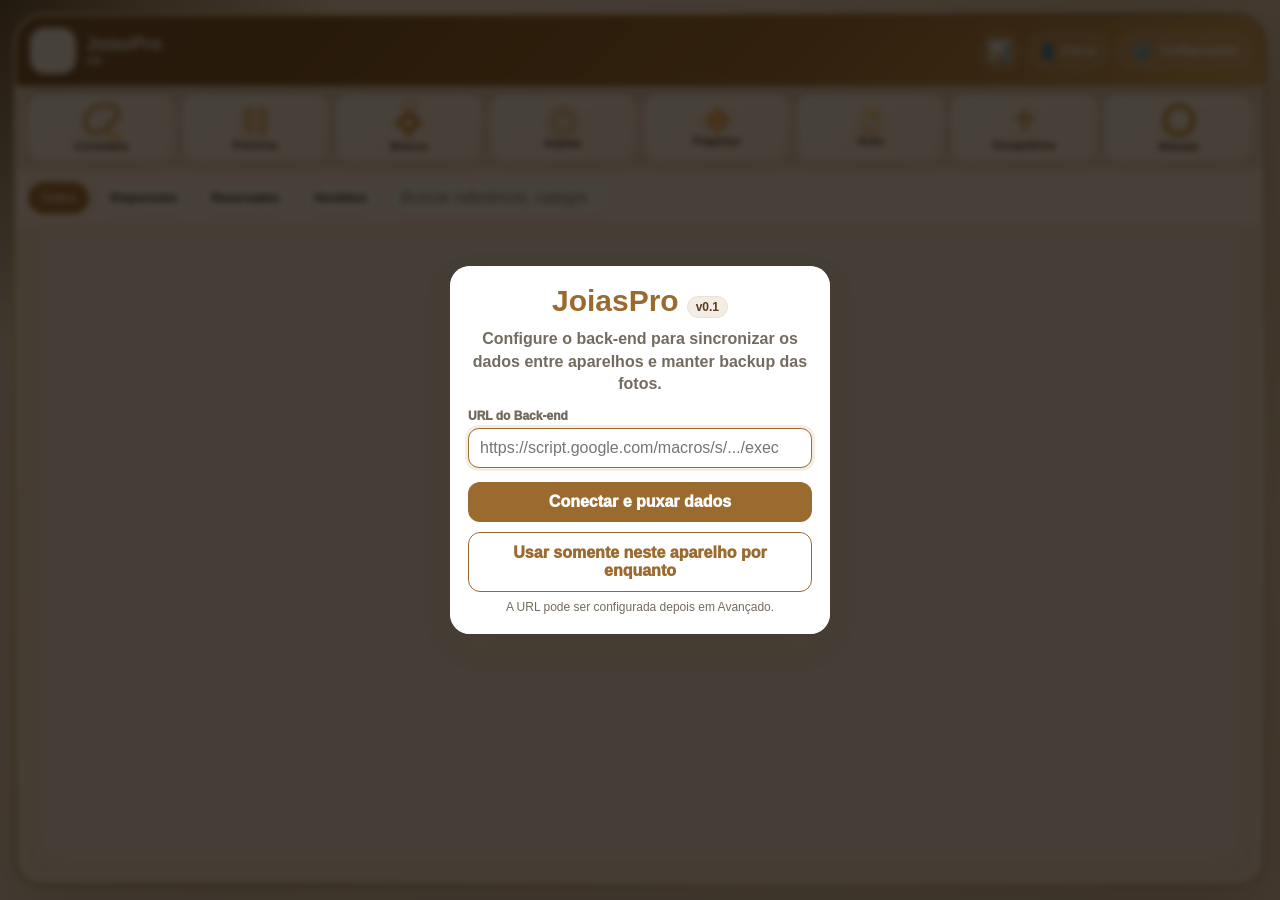
==== commit cb92fdce: "v0.1: melhorar sincronizacao, fotos e clientes" ====
--- a/joias_app/index.html
+++ b/joias_app/index.html
@@ -13,7 +13,7 @@
   <link rel="manifest" href="manifest.json">
   <link rel="apple-touch-icon" href="icons/apple-touch-icon.png">
   <link rel="icon" href="icons/icon-192.png">
-  <link rel="stylesheet" href="style.css?v=1.0.1">
+  <link rel="stylesheet" href="style.css?v=0.1">
   <title>JoiasPro</title>
 </head>
 <body>
@@ -21,7 +21,7 @@
     <div class="splash-logo" id="splashLogoFallback">◆</div>
     <img id="splashLogoObj" alt="Logo" style="display:none; max-height:100px; max-width:160px; object-fit:contain; border-radius:18px;">
     <div class="splash-name" id="splashNome">JoiasPro</div>
-    <div class="splash-version" id="splashVersao">v1.0.2</div>
+    <div class="splash-version" id="splashVersao">v0.1</div>
     <button class="splash-refresh" onclick="forcarAtualizacao()">🔄 Forçar atualização</button>
   </div>
 
@@ -34,7 +34,7 @@
 
   <div class="modal-overlay login-overlay" id="modalSetupUrl">
     <div class="modal login-modal">
-      <div class="login-brand"><strong>JoiasPro</strong><span id="setupAppVersion">v1.0.2</span></div>
+      <div class="login-brand"><strong>JoiasPro</strong><span id="setupAppVersion">v0.1</span></div>
       <p class="login-subtitle">Configure o back-end para sincronizar os dados entre aparelhos e manter backup das fotos.</p>
       <div class="form-group">
         <label>URL do Back-end</label>
@@ -51,7 +51,7 @@
 
   <div class="modal-overlay login-overlay" id="modalLoginAdmin">
     <div class="modal login-modal">
-      <div class="login-brand"><strong>JoiasPro</strong><span id="loginAppVersion">v1.0.2</span></div>
+      <div class="login-brand"><strong>JoiasPro</strong><span id="loginAppVersion">v0.1</span></div>
       <p class="login-subtitle" id="loginAdminTexto">Escolha o usuário e informe a senha.</p>
       <div class="form-group">
         <label>Usuário</label>
@@ -81,7 +81,7 @@
       <div class="header-actions">
         <button class="round-btn" onclick="abrirPainelResultados()" title="Painel">📊</button>
         <button class="profile-btn" onclick="abrirMenuPerfil()" title="Perfil"><span>👤</span><span id="perfilAdminNome">Entrar</span></button>
-        <button class="round-btn" onclick="abrirModal('modalPainelUnificado')" title="Configurações">⚙️</button>
+        <button class="round-btn settings-btn" onclick="abrirModal('modalPainelUnificado')" title="Configurações"><span>⚙️</span><b>Configurações</b></button>
       </div>
     </header>
 
@@ -108,7 +108,6 @@
       </section>
     </main>
 
-    <button class="fab" onclick="abrirFormularioJoia()" title="Nova joia">＋</button>
   </div>
 
   <div class="modal-overlay" id="modalPainelUnificado">
@@ -158,9 +157,11 @@
       <div class="photo-picker">
         <div class="photo-preview" id="previewFotoJoia"><span>📷</span></div>
         <div>
-          <label class="file-btn">Tirar foto ou escolher imagem<input type="file" id="inputFotoJoia" accept="image/*" capture="environment" onchange="selecionarFotoJoia(event)"></label>
+          <div class="photo-actions">
+            <label class="file-btn">Tirar foto<input type="file" id="inputFotoJoiaCamera" accept="image/*" capture="environment" onchange="selecionarFotoJoia(event)"></label>
+            <label class="file-btn">Abrir galeria<input type="file" id="inputFotoJoiaGaleria" accept="image/*" onchange="selecionarFotoJoia(event)"></label>
+          </div>
           <button class="btn-cancel small" type="button" onclick="removerFotoJoia()">Remover foto</button>
-          <p class="hint">A foto é comprimida e salva dentro do backup.</p>
         </div>
       </div>
       <div class="grid-2">
@@ -173,10 +174,12 @@
         <div class="form-group"><label>Preço de compra</label><input type="text" id="joiaCompra" inputmode="decimal" placeholder="0,00" oninput="maskMoeda(this)"></div>
         <div class="form-group"><label>Preço de venda</label><input type="text" id="joiaVenda" inputmode="decimal" placeholder="0,00" oninput="maskMoeda(this)"></div>
       </div>
-      <div class="grid-2">
+      <div class="grid-3">
+        <div class="form-group"><label>Qtd. em estoque</label><input type="number" id="joiaQuantidade" min="0" step="1" inputmode="numeric" value="1"></div>
+        <div class="form-group"><label>Data de entrada</label><input type="date" id="joiaDataEntrada"></div>
         <div class="form-group"><label>Status</label><select id="joiaStatus"><option value="disponível">Disponível</option><option value="reservado">Reservado</option><option value="vendido">Vendido</option></select></div>
-        <div class="form-group"><label>Cliente vinculado</label><select id="joiaCliente"></select></div>
-      </div>
+      </div>
+      <select id="joiaCliente" style="display:none"><option value=""></option></select>
       <div class="form-group"><label>Observações</label><textarea id="joiaObs" rows="3" placeholder="Detalhes da peça, teor do ouro, tamanho do aro..."></textarea></div>
       <div class="modal-actions"><button class="btn-cancel" onclick="fecharModal('modalJoiaForm')">Cancelar</button><button class="btn-action" onclick="salvarJoiaForm()">Salvar joia</button></div>
     </div>
@@ -204,11 +207,29 @@
       <div class="form-group"><label>Nome completo *</label><input type="text" id="clienteNome" autocomplete="name"></div>
       <div class="grid-2">
         <div class="form-group"><label>Telefone</label><input type="tel" id="clienteTelefone" inputmode="tel" oninput="maskTelefone(this)"></div>
+        <div class="form-group"><label>CEP</label><div class="inline-field"><input type="text" id="clienteCEP" inputmode="numeric" autocomplete="postal-code" placeholder="00000-000" oninput="maskCEP(this)" onblur="if(this.value.replace(/\D/g,'').length===8) buscarCepCliente()"><button type="button" class="btn-outline cep-btn" onclick="buscarCepCliente()">Buscar CEP</button></div></div>
+      </div>
+      <div class="grid-2">
+        <div class="form-group"><label>Rua</label><input type="text" id="clienteRua" autocomplete="street-address"></div>
+        <div class="form-group"><label>Número</label><input type="text" id="clienteNumero" inputmode="numeric"></div>
+      </div>
+      <div class="grid-2">
+        <div class="form-group"><label>Bairro</label><input type="text" id="clienteBairro"></div>
+        <div class="form-group"><label>Cidade</label><input type="text" id="clienteCidade"></div>
+      </div>
+      <div class="grid-2">
         <div class="form-group"><label>UF</label><select id="clienteUF"></select></div>
-      </div>
-      <div class="form-group"><label>Cidade</label><input type="text" id="clienteCidade"></div>
-      <div class="form-group"><label>Endereço para entrega</label><textarea id="clienteEndereco" rows="3"></textarea></div>
+        <div class="form-group"><label>Complemento</label><input type="text" id="clienteComplemento"></div>
+      </div>
+      <div class="form-group"><label>Ponto de referência</label><input type="text" id="clientePontoReferencia" placeholder="Ex.: próximo à praça"></div>
       <div class="modal-actions"><button class="btn-cancel" onclick="fecharModal('modalClienteForm')">Cancelar</button><button class="btn-action" onclick="salvarClienteForm()">Salvar cliente</button></div>
+    </div>
+  </div>
+
+  <div class="modal-overlay" id="modalClienteDetalhe" style="z-index:2150">
+    <div class="modal large-modal detail-modal">
+      <div class="modal-title"><span>Detalhes do cliente</span><button class="icon-btn" onclick="fecharModal('modalClienteDetalhe')">✖</button></div>
+      <div id="detalheClienteConteudo"></div>
     </div>
   </div>
 
@@ -219,8 +240,9 @@
       <div class="sale-item-box" id="vendaJoiaResumo"></div>
       <div class="form-group"><label>Cliente *</label><select id="vendaCliente"></select></div>
       <button class="btn-outline full" onclick="abrirFormularioCliente('', 'venda')">＋ Cadastrar novo cliente</button>
-      <div class="grid-2 mt12">
+      <div class="grid-3 mt12">
         <div class="form-group"><label>Data da venda</label><input type="date" id="vendaData"></div>
+        <div class="form-group"><label>Quantidade</label><input type="number" id="vendaQuantidade" min="1" step="1" value="1" oninput="atualizarTotalVenda()"></div>
         <div class="form-group"><label>Valor vendido</label><input type="text" id="vendaValor" inputmode="decimal" oninput="maskMoeda(this)"></div>
       </div>
       <div class="form-group"><label>Forma de pagamento</label><input type="text" id="vendaForma" placeholder="Pix, cartão, dinheiro..."></div>
@@ -352,9 +374,9 @@
       <div class="form-group"><label>Mensagem</label><textarea id="shareMensagem" rows="8"></textarea></div>
       <div class="modal-actions wrap">
         <button class="btn-outline" onclick="abrirWhatsappTexto()">Enviar texto para o cliente</button>
-        <button class="btn-action" onclick="compartilharJoiaImagemWhatsapp()">Enviar card + texto</button>
-      </div>
-      <p class="hint">O app usa o número do cliente selecionado. Quando o WhatsApp não permite anexar imagem automaticamente pelo navegador, o app gera/baixa o card e abre a conversa certa com o texto pronto.</p>
+        <button class="btn-action" onclick="compartilharJoiaImagemWhatsapp()">Gerar card e abrir cliente</button>
+      </div>
+      <p class="hint">O app usa o número do cliente selecionado ou digitado. Texto vai direto para a conversa. Para imagem, o WhatsApp não permite, pelo navegador, anexar mídia automaticamente para um número específico. Nesse caso, o app gera o card, copia o texto e abre a conversa certa para você anexar o card.</p>
     </div>
   </div>
 
@@ -362,6 +384,6 @@
     <div class="photo-lightbox" onclick="fecharModal('modalFoto')"><img id="fotoGrande" alt="Foto da joia"></div>
   </div>
 
-  <script src="app.js?v=1.0.1" defer></script>
+  <script src="app.js?v=0.1" defer></script>
 </body>
 </html>
--- a/joias_app/style.css
+++ b/joias_app/style.css
@@ -136,6 +136,11 @@
 .hint.center { text-align:center; }
 .file-btn { position:relative; overflow:hidden; background: var(--theme-soft); color: var(--theme-base); border: 1px dashed var(--theme-base); cursor:pointer; }
 .file-btn input { position:absolute; opacity:0; inset:0; cursor:pointer; }
+.photo-actions { display:flex; flex-wrap:wrap; gap:8px; }
+.photo-actions .file-btn { flex:1 1 140px; }
+.inline-field { display:flex; gap:8px; align-items:stretch; }
+.inline-field input { min-width:0; flex:1; }
+.cep-btn { white-space:nowrap; padding-left:10px; padding-right:10px; }
 .menu-btn { width: 100%; margin-bottom: 10px; background: #fff; border: 1px solid var(--line); color: var(--ink); justify-content:flex-start; box-shadow: 0 5px 14px rgba(60,37,12,.05); }
 .menu-btn.danger { color: var(--danger); border-color: rgba(199,44,65,.25); }
 
@@ -159,11 +164,21 @@
 .toolbar { display:flex; gap: 10px; align-items:center; margin-bottom: 12px; }
 .client-list { display:flex; flex-direction: column; gap: 10px; }
 .client-card, .audit-card, .user-card, .sale-card { border: 1px solid var(--line); border-radius: 16px; padding: 12px; background:#fff; box-shadow: 0 5px 14px rgba(60,37,12,.05); }
-.client-card { display:grid; grid-template-columns: 1fr auto; gap: 8px; align-items:center; }
+.client-card { display:grid; grid-template-columns: 1fr auto; gap: 8px; align-items:center; cursor:pointer; transition: transform .15s ease, box-shadow .15s ease, border-color .15s ease; }
+.client-card:hover, .client-card:focus-visible { transform: translateY(-1px); border-color: var(--theme-base); box-shadow: 0 8px 18px rgba(60,37,12,.10); outline:none; }
 .client-card strong { display:block; color: var(--ink); }
 .client-card small { display:block; color: var(--muted); font-weight: 800; margin-top: 3px; }
 .client-actions { display:flex; gap: 8px; }
 .client-actions button { border:0; border-radius:10px; background: var(--theme-soft); color: var(--theme-base); padding: 8px 10px; font-weight:950; }
+.client-detail-header { display:flex; align-items:center; gap:14px; padding: 4px 0 14px; }
+.client-detail-header h2 { margin:0; line-height:1.15; }
+.client-detail-header p { margin:5px 0 0; color:var(--muted); font-weight:800; }
+.client-avatar { width:58px; height:58px; border-radius:18px; display:flex; align-items:center; justify-content:center; background:var(--theme-soft); color:var(--theme-base); font-size:30px; }
+.client-detail-grid { margin-top: 8px; }
+.client-address-box { margin: 12px 0 16px; border:1px solid var(--line); border-radius:14px; padding:11px; background:var(--theme-sub); }
+.client-address-box small { display:block; color:var(--muted); font-size:11px; font-weight:950; text-transform:uppercase; }
+.client-address-box p { margin:5px 0 0; line-height:1.4; font-weight:800; }
+.client-observation .btn-outline { margin-top:8px; }
 .sale-item-box { background: var(--theme-sub); border: 1px solid var(--line); border-radius: 14px; padding: 12px; margin-bottom: 12px; font-weight: 900; }
 
 .report-grid { display:grid; grid-template-columns: repeat(4, 1fr); gap: 10px; margin-bottom: 14px; }
@@ -211,6 +226,8 @@
   .photo-picker { grid-template-columns: 1fr; }
   .photo-preview { width: 100%; height: 210px; }
   .detail-actions { grid-template-columns: 1fr; }
+  .inline-field { flex-direction: column; }
+  .cep-btn { width: 100%; }
 }
 
 @media print {
@@ -318,3 +335,144 @@
   .panel-toolbar { grid-template-columns: 1fr; }
   .report-hero-3 { grid-template-columns: 1fr; }
 }
+
+/* Ajustes v1.0.3 */
+body {
+  background:
+    radial-gradient(circle at 12% 8%, rgba(255, 230, 171, .38), transparent 24%),
+    radial-gradient(circle at 86% 18%, rgba(155, 106, 47, .18), transparent 30%),
+    linear-gradient(135deg, #2b2118 0%, #f8f0e5 16%, #efe0cc 100%);
+}
+.app-container {
+  background:
+    linear-gradient(var(--bg), var(--bg)) padding-box,
+    linear-gradient(135deg, rgba(255,238,184,.95), rgba(184,134,11,.74) 28%, rgba(76,50,18,.88) 52%, rgba(245,213,142,.92) 78%, rgba(142,94,25,.78)) border-box;
+  border: 2px solid transparent;
+  box-shadow:
+    0 26px 70px rgba(45, 28, 12, .24),
+    inset 0 0 0 1px rgba(255,255,255,.62),
+    inset 0 0 45px rgba(184,134,11,.055);
+}
+.app-container::before {
+  inset: 10px;
+  border-radius: 22px;
+  border: 1px solid rgba(184, 134, 11, .23);
+  box-shadow: inset 0 0 0 1px rgba(255,255,255,.42), inset 0 0 30px rgba(184,134,11,.08);
+  z-index: 4;
+}
+.app-container::after {
+  content:"";
+  position:absolute;
+  inset: 18px;
+  pointer-events:none;
+  z-index:4;
+  background:
+    linear-gradient(90deg, var(--theme-base), transparent 75%) top left / 74px 1px no-repeat,
+    linear-gradient(180deg, var(--theme-base), transparent 75%) top left / 1px 74px no-repeat,
+    linear-gradient(270deg, var(--theme-base), transparent 75%) top right / 74px 1px no-repeat,
+    linear-gradient(180deg, var(--theme-base), transparent 75%) top right / 1px 74px no-repeat,
+    linear-gradient(90deg, var(--theme-base), transparent 75%) bottom left / 74px 1px no-repeat,
+    linear-gradient(0deg, var(--theme-base), transparent 75%) bottom left / 1px 74px no-repeat,
+    linear-gradient(270deg, var(--theme-base), transparent 75%) bottom right / 74px 1px no-repeat,
+    linear-gradient(0deg, var(--theme-base), transparent 75%) bottom right / 1px 74px no-repeat;
+  opacity: .28;
+}
+.app-header {
+  background:
+    linear-gradient(135deg, rgba(255,255,255,.10), transparent 24%),
+    linear-gradient(135deg, var(--theme-dark), var(--theme-base) 62%, #d6ad61);
+}
+.product-card, .cat-card, .modal, .chart-card, .report-card, .report-hero > div {
+  box-shadow: 0 12px 30px rgba(60,37,12,.10), inset 0 0 0 1px rgba(255,255,255,.72);
+}
+.cat-card {
+  background: linear-gradient(145deg, #ffffff, var(--theme-sub));
+}
+.round-btn.settings-btn {
+  width: auto;
+  min-width: 46px;
+  padding: 0 12px;
+  gap: 6px;
+}
+.settings-btn b {
+  font-size: 11px;
+  line-height: 1;
+  font-weight: 950;
+  white-space: nowrap;
+}
+.cat-aliancas .cat-icon {
+  width: 42px;
+  height: 34px;
+  font-size: 0 !important;
+  display: inline-flex;
+  align-items: center;
+  justify-content: center;
+  padding: 0;
+  transform: none;
+  filter: none;
+}
+.cat-aliancas .cat-icon::before {
+  content:"";
+  width: 24px;
+  height: 24px;
+  border-radius: 50%;
+  border: 4px solid #B8860B;
+  background: radial-gradient(circle at 34% 28%, rgba(255,255,255,.92) 0 18%, transparent 19% 100%);
+  box-shadow: inset 0 0 0 1px rgba(255,240,191,.72), 0 2px 6px rgba(139,94,18,.24);
+}
+.cat-brincos .cat-icon {
+  width: 36px;
+  height: 34px;
+  font-size: 25px;
+  align-items: flex-end;
+}
+.cat-brincos .cat-icon::before {
+  top: -3px;
+  font-size: 12px;
+  line-height: 1;
+}
+.cat-correntaria .cat-icon { font-size: 31px; }
+.cat-pingentes .cat-icon, .cat-aneis .cat-icon { color:#B8860B; }
+.product-photo span, .detail-photo span, .share-preview span { color:#B8860B; filter: sepia(1) saturate(2) hue-rotate(350deg); }
+.fab {
+  width: 52px;
+  height: 52px;
+  right: 18px;
+  bottom: 16px;
+  font-size: 28px;
+  line-height: 48px;
+  padding: 0 0 4px;
+  display:flex;
+  align-items:center;
+  justify-content:center;
+}
+.detail-grid { grid-template-columns: repeat(auto-fit, minmax(128px, 1fr)); }
+.charts-grid { grid-template-columns: repeat(auto-fit, minmax(300px, 1fr)); }
+
+@media (min-width: 980px) {
+  .app-container {
+    border-radius: 28px;
+    border-width: 2px;
+  }
+  .cat-brincos .cat-icon { font-size: 27px; }
+  .cat-correntaria .cat-icon { font-size: 33px; }
+}
+
+@media (max-width: 760px) {
+  .app-container {
+    border-width: 1px;
+  }
+  .app-container::before { inset: 6px; border-radius: 17px; }
+  .app-container::after { inset: 13px; background-size: 42px 1px, 1px 42px, 42px 1px, 1px 42px, 42px 1px, 1px 42px, 42px 1px, 1px 42px; }
+  .cat-aliancas .cat-icon { width: 34px; height: 30px; }
+  .cat-aliancas .cat-icon::before { width: 20px; height: 20px; border-width: 3px; }
+  .cat-brincos .cat-icon { width: 32px; height: 32px; font-size: 25px; }
+  .cat-brincos .cat-icon::before { font-size: 11px; top: -2px; }
+  .cat-correntaria .cat-icon { font-size: 30px; }
+}
+
+@media (max-width: 480px) {
+  .settings-btn b { display:none; }
+  .round-btn.settings-btn { width: 40px; padding: 0; }
+  .fab { width: 50px; height: 50px; right: 14px; bottom: 14px; font-size: 27px; }
+}
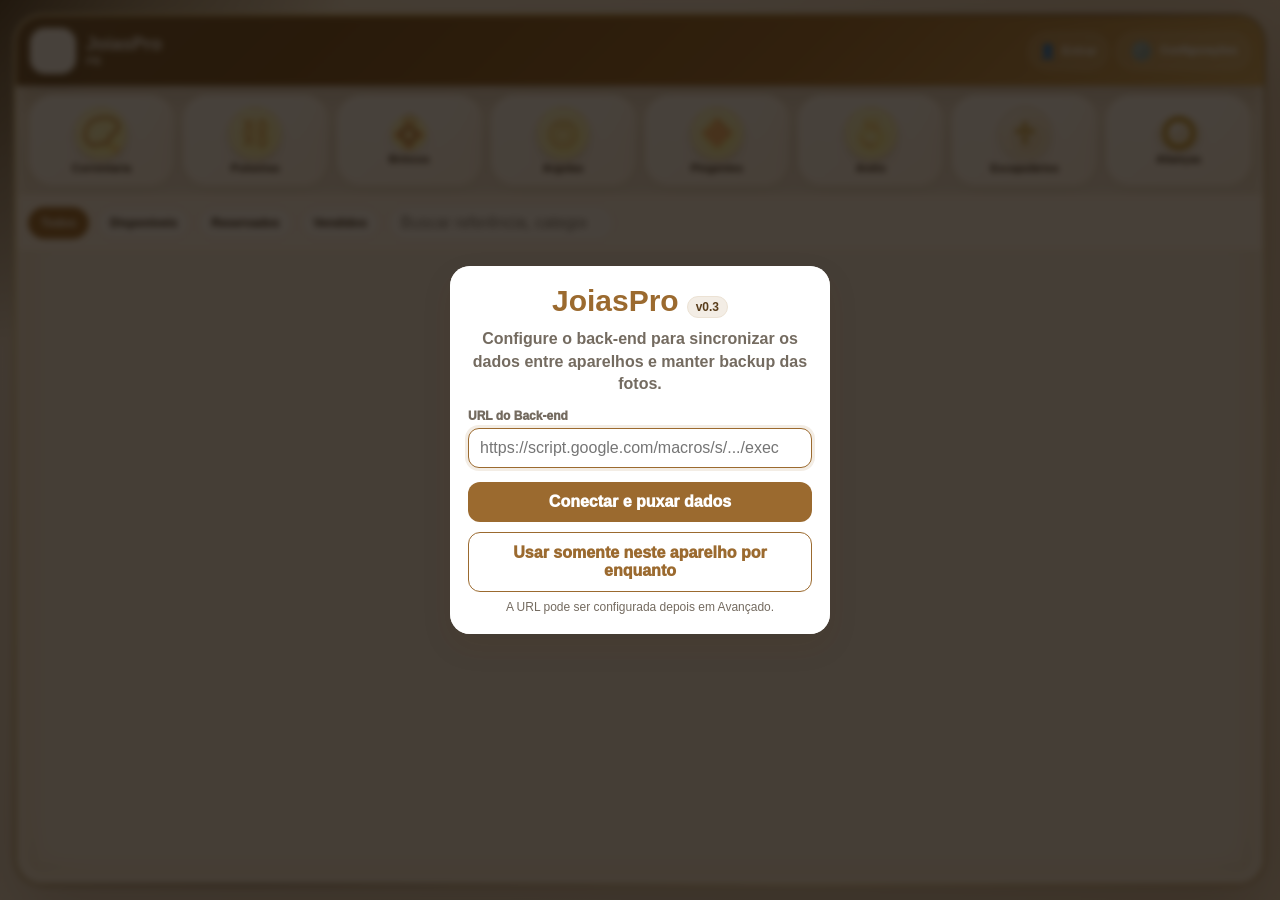
==== commit 1a3f43fe: "v0.3: sincronizacao e perfil da vendedora" ====
--- a/joias_app/index.html
+++ b/joias_app/index.html
@@ -13,7 +13,7 @@
   <link rel="manifest" href="manifest.json">
   <link rel="apple-touch-icon" href="icons/apple-touch-icon.png">
   <link rel="icon" href="icons/icon-192.png">
-  <link rel="stylesheet" href="style.css?v=0.1">
+  <link rel="stylesheet" href="style.css?v=0.3">
   <title>JoiasPro</title>
 </head>
 <body>
@@ -21,7 +21,7 @@
     <div class="splash-logo" id="splashLogoFallback">◆</div>
     <img id="splashLogoObj" alt="Logo" style="display:none; max-height:100px; max-width:160px; object-fit:contain; border-radius:18px;">
     <div class="splash-name" id="splashNome">JoiasPro</div>
-    <div class="splash-version" id="splashVersao">v0.1</div>
+    <div class="splash-version" id="splashVersao">v0.3</div>
     <button class="splash-refresh" onclick="forcarAtualizacao()">🔄 Forçar atualização</button>
   </div>
 
@@ -79,7 +79,8 @@
         </div>
       </div>
       <div class="header-actions">
-        <button class="round-btn" onclick="abrirPainelResultados()" title="Painel">📊</button>
+        <button class="round-btn" id="btnPainelGeral" onclick="abrirPainelPerfil()" title="Painel geral">📊</button>
+        <button class="round-btn" id="btnPainelVendedora" onclick="abrirPainelVendedora()" title="Minhas vendas" style="display:none">🧾</button>
         <button class="profile-btn" onclick="abrirMenuPerfil()" title="Perfil"><span>👤</span><span id="perfilAdminNome">Entrar</span></button>
         <button class="round-btn settings-btn" onclick="abrirModal('modalPainelUnificado')" title="Configurações"><span>⚙️</span><b>Configurações</b></button>
       </div>
@@ -115,10 +116,11 @@
       <div class="modal-title"><span>Configurações</span><button class="icon-btn" onclick="fecharModal('modalPainelUnificado')">✖</button></div>
       <button class="menu-btn" onclick="abrirFormularioJoia(); fecharModal('modalPainelUnificado')">💍 Cadastrar joia</button>
       <button class="menu-btn" onclick="abrirClientes(); fecharModal('modalPainelUnificado')">👥 Clientes</button>
-      <button class="menu-btn" onclick="abrirDadosLoja(); fecharModal('modalPainelUnificado')">🏬 Dados da loja</button>
-      <button class="menu-btn" onclick="abrirTemaVisual(); fecharModal('modalPainelUnificado')">🎨 Tema visual</button>
-      <button class="menu-btn" onclick="abrirAuditoria(); fecharModal('modalPainelUnificado')">📋 Auditoria</button>
-      <button class="menu-btn danger" onclick="abrirAvancado(); fecharModal('modalPainelUnificado')">⚠️ Avançado</button>
+      <button class="menu-btn somente-admin" id="btnDadosLoja" onclick="abrirDadosLoja(); fecharModal('modalPainelUnificado')">🏬 Dados da loja</button>
+      <button class="menu-btn somente-admin" id="btnTemaVisual" onclick="abrirTemaVisual(); fecharModal('modalPainelUnificado')">🎨 Tema visual</button>
+      <button class="menu-btn somente-admin" id="btnAuditoria" onclick="abrirAuditoria(); fecharModal('modalPainelUnificado')">📋 Auditoria</button>
+      <button class="menu-btn danger somente-admin" id="btnAvancado" onclick="abrirAvancado(); fecharModal('modalPainelUnificado')">⚠️ Avançado</button>
+      <button class="menu-btn seller-menu" id="btnMenuPainelVendedora" onclick="abrirPainelVendedora(); fecharModal('modalPainelUnificado')" style="display:none">🧾 Minhas vendas do mês</button>
     </div>
   </div>
 
@@ -127,7 +129,7 @@
       <div class="modal-title"><span>Perfil</span><button class="icon-btn" onclick="fecharModal('modalPerfilAdmin')">✖</button></div>
       <div class="profile-current profile-current-clean">
         <span class="profile-current-icon">👤</span>
-        <strong id="perfilAtualNome">Administrador</strong>
+        <div><strong id="perfilAtualNome">Administrador</strong><small id="perfilAtualTipo">Não conectado</small></div>
       </div>
       <div class="modal-actions two">
         <button class="btn-outline" onclick="abrirTrocaSenhaPerfil(false)">Trocar senha</button>
@@ -171,7 +173,7 @@
       <div class="form-group"><label>Descrição / nome da peça</label><input type="text" id="joiaDescricao" placeholder="Ex.: Anel solitário ouro 18k"></div>
       <div class="grid-3">
         <div class="form-group"><label>Peso em ouro (g)</label><input type="text" id="joiaPeso" inputmode="decimal" placeholder="0,00" oninput="maskDecimal(this,3)"></div>
-        <div class="form-group"><label>Preço de compra</label><input type="text" id="joiaCompra" inputmode="decimal" placeholder="0,00" oninput="maskMoeda(this)"></div>
+        <div class="form-group" id="campoJoiaCompra"><label>Preço de compra</label><input type="text" id="joiaCompra" inputmode="decimal" placeholder="0,00" oninput="maskMoeda(this)"></div>
         <div class="form-group"><label>Preço de venda</label><input type="text" id="joiaVenda" inputmode="decimal" placeholder="0,00" oninput="maskMoeda(this)"></div>
       </div>
       <div class="grid-3">
@@ -195,7 +197,7 @@
   <div class="modal-overlay" id="modalClientes">
     <div class="modal large-modal">
       <div class="modal-title"><span>Clientes</span><button class="icon-btn" onclick="fecharModal('modalClientes')">✖</button></div>
-      <div class="toolbar"><input type="search" id="buscaCliente" placeholder="Buscar cliente..." oninput="renderClientes()"><button class="btn-action compact" onclick="abrirFormularioCliente()">＋ Cliente</button></div>
+      <div class="toolbar client-toolbar"><input type="search" id="buscaCliente" placeholder="Buscar cliente..." oninput="renderClientes()"><div class="client-filter-tabs"><button type="button" class="chip active" data-filtro-cliente="todos" onclick="setFiltroClientes('todos')">Todos</button><button type="button" class="chip" data-filtro-cliente="vip" onclick="setFiltroClientes('vip')">★ VIP</button><button type="button" class="chip" data-filtro-cliente="mais_compram" onclick="setFiltroClientes('mais_compram')">Mais compram</button></div><button class="btn-action compact" onclick="abrirFormularioCliente()">＋ Cliente</button></div>
       <div class="client-list" id="listaClientes"></div>
     </div>
   </div>
@@ -240,6 +242,7 @@
       <div class="sale-item-box" id="vendaJoiaResumo"></div>
       <div class="form-group"><label>Cliente *</label><select id="vendaCliente"></select></div>
       <button class="btn-outline full" onclick="abrirFormularioCliente('', 'venda')">＋ Cadastrar novo cliente</button>
+      <div class="form-group" id="campoVendaVendedora"><label>Vendedora responsável</label><select id="vendaVendedora"></select></div>
       <div class="grid-3 mt12">
         <div class="form-group"><label>Data da venda</label><input type="date" id="vendaData"></div>
         <div class="form-group"><label>Quantidade</label><input type="number" id="vendaQuantidade" min="1" step="1" value="1" oninput="atualizarTotalVenda()"></div>
@@ -280,6 +283,18 @@
     </div>
   </div>
 
+  <div class="modal-overlay" id="modalPainelVendedora">
+    <div class="modal large-modal report-modal">
+      <div class="modal-title"><span>🧾 Minhas vendas</span><button class="icon-btn" onclick="fecharModal('modalPainelVendedora')">✖</button></div>
+      <div class="panel-toolbar">
+        <button class="btn-outline small" onclick="mudarMesPainelVendedora(-1)">‹ mês anterior</button>
+        <div class="form-group panel-month-field"><label>Mês de consulta</label><input type="month" id="painelMesVendedora" onchange="renderPainelVendedora()"></div>
+        <button class="btn-outline small" onclick="mudarMesPainelVendedora(1)">próximo mês ›</button>
+      </div>
+      <div id="painelResumoVendedora"></div>
+    </div>
+  </div>
+
   <div class="modal-overlay" id="modalConfiguracoes">
     <div class="modal large-modal">
       <div class="modal-title"><span>Dados da loja</span><button class="icon-btn" onclick="fecharModal('modalConfiguracoes')">✖</button></div>
@@ -321,7 +336,8 @@
       <input type="hidden" id="usuarioId">
       <div class="form-group"><label>Nome *</label><input type="text" id="usuarioNome"></div>
       <div class="form-group"><label>Senha numérica *</label><input type="password" id="usuarioSenha" inputmode="numeric" oninput="this.value=this.value.replace(/[^0-9]/g,'')"></div>
-      <label class="check-row"><input type="checkbox" id="usuarioAdmin"> Administrador completo</label>
+      <div class="form-group"><label>Tipo de acesso</label><select id="usuarioTipo"><option value="vendedora">Vendedora — sem preço de custo e sem faturamento geral</option><option value="admin">Administrador completo</option></select></div>
+      <label class="check-row" style="display:none"><input type="checkbox" id="usuarioAdmin"> Administrador completo</label>
       <label class="check-row"><input type="checkbox" id="usuarioForcarTroca"> Forçar troca de senha no próximo acesso</label>
       <div class="modal-actions"><button class="btn-cancel" onclick="fecharModal('modalUsuarioForm')">Cancelar</button><button class="btn-action" onclick="salvarUsuarioForm()">Salvar</button></div>
     </div>
@@ -341,12 +357,14 @@
       <div class="section-title">Sincronização e back-end</div>
       <div class="form-group"><label>URL do back-end</label><input type="url" id="configUrlApp" placeholder="https://script.google.com/macros/s/.../exec"></div>
       <div class="sync-box" id="syncInfo"></div>
+      <p class="hint sync-hint">O app verifica a nuvem rapidamente enquanto estiver aberto. Alterações locais entram em fila e são mescladas, sem apagar o que acabou de ser feito.</p>
       <div class="modal-actions wrap">
-        <button class="btn-outline" onclick="puxarDadosNuvem(false)">Puxar nuvem</button>
-        <button class="btn-outline" onclick="sincronizarFundo(true, false)">Enviar agora</button>
+        <button class="btn-outline" onclick="puxarDadosNuvemAgora()">Puxar nuvem</button>
+        <button class="btn-outline" onclick="enviarDadosNuvemAgora()">Enviar agora</button>
         <button class="btn-action" onclick="salvarConfigAvancada()">Salvar URL</button>
       </div>
       <div class="section-title">Usuários</div>
+      <p class="hint">Cadastre a vendedora (por exemplo, Caline), escolha “Vendedora” e defina a senha dela. O acesso de vendedora mostra somente as próprias vendas do mês.</p>
       <div id="listaUsuarios"></div>
       <button class="btn-outline full" onclick="abrirFormularioUsuario()">＋ Cadastrar novo usuário</button>
       <div class="section-title">Backup e manutenção</div>
@@ -384,6 +402,6 @@
     <div class="photo-lightbox" onclick="fecharModal('modalFoto')"><img id="fotoGrande" alt="Foto da joia"></div>
   </div>
 
-  <script src="app.js?v=0.1" defer></script>
+  <script src="app.js?v=0.3" defer></script>
 </body>
 </html>
--- a/joias_app/style.css
+++ b/joias_app/style.css
@@ -476,3 +476,46 @@
   .round-btn.settings-btn { width: 40px; padding: 0; }
   .fab { width: 50px; height: 50px; right: 14px; bottom: 14px; font-size: 27px; }
 }
+
+/* Versão 3: categorias mais leves e arredondadas, com leitura rápida no celular. */
+.home-categories { align-items: stretch; }
+.cat-card {
+  min-height: 92px;
+  border-radius: 26px;
+  padding: 12px 9px 10px;
+  background: radial-gradient(circle at 50% 0%, #fff 0 28%, transparent 62%), linear-gradient(145deg, #fff, var(--theme-sub));
+  transition: transform .18s ease, box-shadow .18s ease, outline-color .18s ease;
+}
+.cat-card:active, .cat-card.active { transform: translateY(-2px); }
+.cat-card.active { border-radius: 30px; }
+.cat-icon {
+  width: 52px;
+  height: 52px;
+  border-radius: 50%;
+  display: inline-flex;
+  align-items: center;
+  justify-content: center;
+  background: linear-gradient(145deg, #fffdf8, #f1dfb7);
+  border: 1px solid rgba(184,134,11,.32);
+  box-shadow: inset 0 0 0 4px rgba(255,255,255,.55), 0 5px 12px rgba(116,76,22,.12);
+  font-size: 27px;
+}
+.cat-name { font-size: 11px; font-weight: 850; line-height: 1.05; }
+.client-toolbar { align-items: center; gap: 8px; flex-wrap: wrap; }
+.client-toolbar > input { flex: 1 1 190px; min-width: 145px; }
+.client-filter-tabs { display: flex; gap: 5px; overflow-x: auto; }
+.client-filter-tabs .chip { white-space: nowrap; padding: 8px 10px; }
+.client-vip { border-color: rgba(184,134,11,.65); background: linear-gradient(145deg, #fffdf4, #fff3c7); }
+.vip-badge { color: #9a6a12; font-weight: 900; letter-spacing: .02em; }
+.vip-badge.muted { color: #8c8273; }
+.vip-badge.active { background: #fff3bf; border-radius: 999px; padding: 5px 9px; }
+.client-purchase-summary { color: var(--theme-dark); font-weight: 700; }
+.client-vip-actions { display: flex; align-items: center; justify-content: space-between; gap: 10px; margin: 12px 0 4px; }
+#perfilAtualTipo { display: block; color: var(--muted); font-size: 11px; margin-top: 2px; }
+.seller-report-hero > div { background: linear-gradient(145deg, #fff, #fff7e1); }
+
+@media (max-width: 760px) {
+  .cat-card { min-height: 84px; border-radius: 22px; }
+  .cat-icon { width: 46px; height: 46px; font-size: 24px; }
+  .client-toolbar > .btn-action { flex: 1 1 100%; }
+}
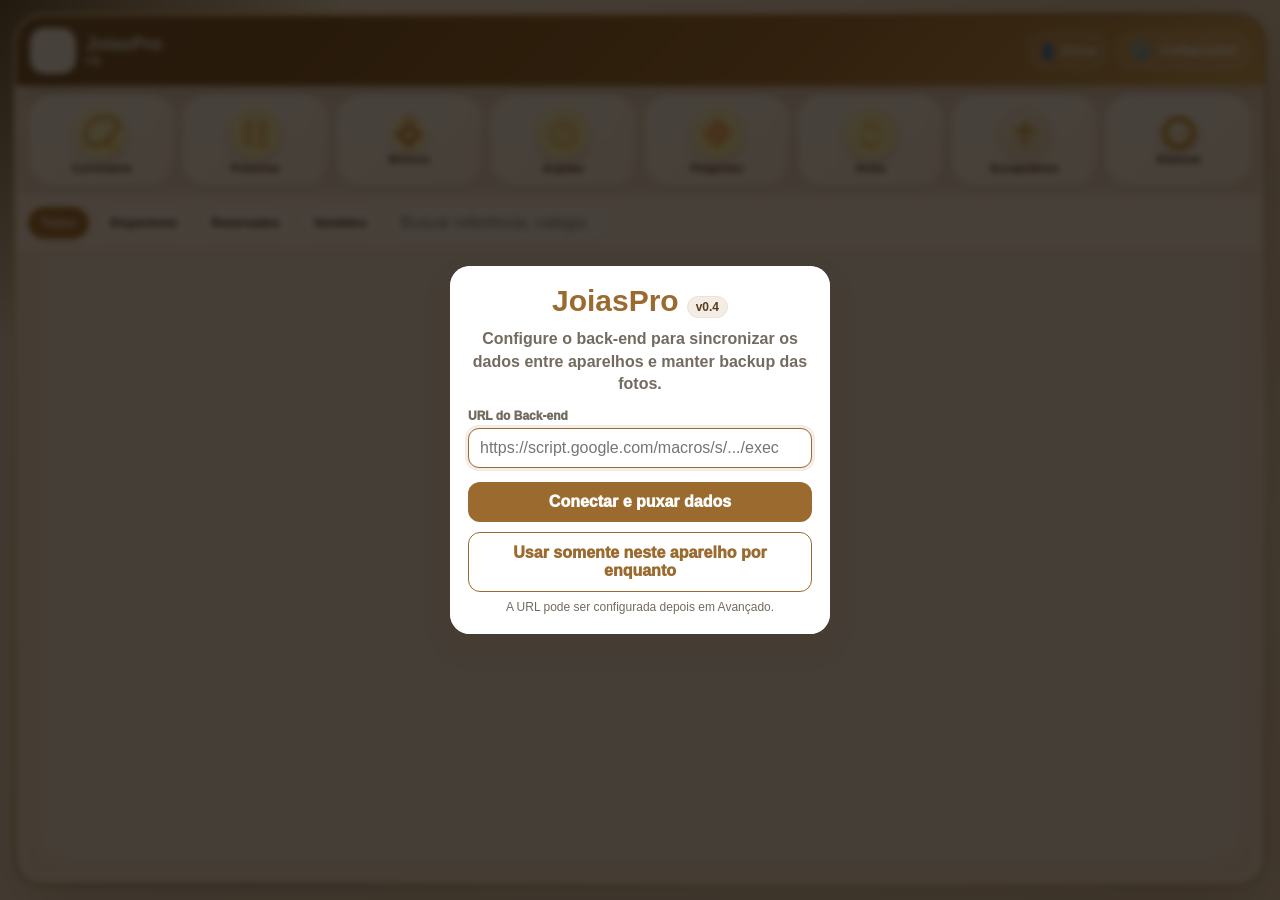
==== commit f8b7d97a: "v0.4: pedidos em PDF e multiplas vendedoras" ====
--- a/joias_app/index.html
+++ b/joias_app/index.html
@@ -13,7 +13,7 @@
   <link rel="manifest" href="manifest.json">
   <link rel="apple-touch-icon" href="icons/apple-touch-icon.png">
   <link rel="icon" href="icons/icon-192.png">
-  <link rel="stylesheet" href="style.css?v=0.3">
+  <link rel="stylesheet" href="style.css?v=0.4">
   <title>JoiasPro</title>
 </head>
 <body>
@@ -21,7 +21,7 @@
     <div class="splash-logo" id="splashLogoFallback">◆</div>
     <img id="splashLogoObj" alt="Logo" style="display:none; max-height:100px; max-width:160px; object-fit:contain; border-radius:18px;">
     <div class="splash-name" id="splashNome">JoiasPro</div>
-    <div class="splash-version" id="splashVersao">v0.3</div>
+    <div class="splash-version" id="splashVersao">v0.4</div>
     <button class="splash-refresh" onclick="forcarAtualizacao()">🔄 Forçar atualização</button>
   </div>
 
@@ -116,6 +116,7 @@
       <div class="modal-title"><span>Configurações</span><button class="icon-btn" onclick="fecharModal('modalPainelUnificado')">✖</button></div>
       <button class="menu-btn" onclick="abrirFormularioJoia(); fecharModal('modalPainelUnificado')">💍 Cadastrar joia</button>
       <button class="menu-btn" onclick="abrirClientes(); fecharModal('modalPainelUnificado')">👥 Clientes</button>
+      <button class="menu-btn" onclick="abrirPedidosClientes(); fecharModal('modalPainelUnificado')">🧾 Pedidos dos clientes</button>
       <button class="menu-btn somente-admin" id="btnDadosLoja" onclick="abrirDadosLoja(); fecharModal('modalPainelUnificado')">🏬 Dados da loja</button>
       <button class="menu-btn somente-admin" id="btnTemaVisual" onclick="abrirTemaVisual(); fecharModal('modalPainelUnificado')">🎨 Tema visual</button>
       <button class="menu-btn somente-admin" id="btnAuditoria" onclick="abrirAuditoria(); fecharModal('modalPainelUnificado')">📋 Auditoria</button>
@@ -197,7 +198,7 @@
   <div class="modal-overlay" id="modalClientes">
     <div class="modal large-modal">
       <div class="modal-title"><span>Clientes</span><button class="icon-btn" onclick="fecharModal('modalClientes')">✖</button></div>
-      <div class="toolbar client-toolbar"><input type="search" id="buscaCliente" placeholder="Buscar cliente..." oninput="renderClientes()"><div class="client-filter-tabs"><button type="button" class="chip active" data-filtro-cliente="todos" onclick="setFiltroClientes('todos')">Todos</button><button type="button" class="chip" data-filtro-cliente="vip" onclick="setFiltroClientes('vip')">★ VIP</button><button type="button" class="chip" data-filtro-cliente="mais_compram" onclick="setFiltroClientes('mais_compram')">Mais compram</button></div><button class="btn-action compact" onclick="abrirFormularioCliente()">＋ Cliente</button></div>
+      <div class="toolbar client-toolbar"><input type="search" id="buscaCliente" placeholder="Buscar cliente..." oninput="renderClientes()"><div class="client-filter-tabs"><button type="button" class="chip active" data-filtro-cliente="todos" onclick="setFiltroClientes('todos')">Todos</button><button type="button" class="chip" data-filtro-cliente="vip" onclick="setFiltroClientes('vip')">★ VIP</button><button type="button" class="chip" data-filtro-cliente="mais_compram" onclick="setFiltroClientes('mais_compram')">Mais compram</button></div><button class="btn-outline compact" onclick="abrirPedidosClientes()">🧾 Pedidos</button><button class="btn-action compact" onclick="abrirFormularioCliente()">＋ Cliente</button></div>
       <div class="client-list" id="listaClientes"></div>
     </div>
   </div>
@@ -248,9 +249,16 @@
         <div class="form-group"><label>Quantidade</label><input type="number" id="vendaQuantidade" min="1" step="1" value="1" oninput="atualizarTotalVenda()"></div>
         <div class="form-group"><label>Valor vendido</label><input type="text" id="vendaValor" inputmode="decimal" oninput="maskMoeda(this)"></div>
       </div>
-      <div class="form-group"><label>Forma de pagamento</label><input type="text" id="vendaForma" placeholder="Pix, cartão, dinheiro..."></div>
+      <div class="grid-2">
+        <div class="form-group"><label>Forma de pagamento</label><select id="vendaForma"><option value="">Selecione...</option><option value="pix">Pix</option><option value="cartao_presencial">Cartão de crédito presencial</option><option value="cartao_link">Cartão de crédito por link</option><option value="dinheiro">Dinheiro</option></select></div>
+        <div class="form-group"><label>Valor do frete</label><input type="text" id="vendaFrete" inputmode="decimal" placeholder="0,00" oninput="maskMoeda(this); atualizarTotalVenda()"></div>
+      </div>
+      <div class="grid-2">
+        <div class="form-group"><label>Modalidade de envio</label><select id="vendaModalidadeEnvio"><option value="pac">PAC</option><option value="sedex">Sedex</option></select></div>
+        <div class="sale-total-box"><small>Valor total do pedido</small><strong id="vendaTotalPedido">R$ 0,00</strong></div>
+      </div>
       <div class="form-group"><label>Observação</label><textarea id="vendaObs" rows="3"></textarea></div>
-      <div class="modal-actions"><button class="btn-cancel" onclick="fecharModal('modalVenda')">Cancelar</button><button class="btn-action" onclick="salvarVenda()">Confirmar venda</button></div>
+      <div class="modal-actions"><button class="btn-cancel" onclick="fecharModal('modalVenda')">Cancelar</button><button class="btn-action" onclick="salvarVenda()">Confirmar venda e gerar PDF</button></div>
     </div>
   </div>
 
@@ -292,6 +300,15 @@
         <button class="btn-outline small" onclick="mudarMesPainelVendedora(1)">próximo mês ›</button>
       </div>
       <div id="painelResumoVendedora"></div>
+    </div>
+  </div>
+
+  <div class="modal-overlay" id="modalPedidosClientes" style="z-index:2050">
+    <div class="modal large-modal">
+      <div class="modal-title"><span>🧾 Pedidos dos clientes</span><button class="icon-btn" onclick="fecharModal('modalPedidosClientes')">✖</button></div>
+      <div class="toolbar client-toolbar"><input type="search" id="buscaPedidoCliente" placeholder="Buscar cliente, referência ou vendedor..." oninput="renderPedidosClientes()"><input type="month" id="mesPedidosClientes" onchange="renderPedidosClientes()"></div>
+      <p class="hint">O PDF inclui cliente, endereço completo, peça, total, frete, pagamento e modalidade de envio.</p>
+      <div class="client-list" id="listaPedidosClientes"></div>
     </div>
   </div>
 
@@ -366,7 +383,7 @@
       <div class="section-title">Usuários</div>
       <p class="hint">Cadastre a vendedora (por exemplo, Caline), escolha “Vendedora” e defina a senha dela. O acesso de vendedora mostra somente as próprias vendas do mês.</p>
       <div id="listaUsuarios"></div>
-      <button class="btn-outline full" onclick="abrirFormularioUsuario()">＋ Cadastrar novo usuário</button>
+      <button class="btn-outline full" onclick="abrirFormularioUsuario()">＋ Cadastrar outra vendedora / usuário</button>
       <div class="section-title">Backup e manutenção</div>
       <button class="btn-action full" onclick="exportarDadosBackup()">Exportar backup JSON</button>
       <label class="file-btn full centered mt12">Importar backup JSON<input type="file" accept="application/json,.json" onchange="importarDadosBackup(event)"></label>
@@ -402,6 +419,6 @@
     <div class="photo-lightbox" onclick="fecharModal('modalFoto')"><img id="fotoGrande" alt="Foto da joia"></div>
   </div>
 
-  <script src="app.js?v=0.3" defer></script>
+  <script src="app.js?v=0.4" defer></script>
 </body>
 </html>
--- a/joias_app/style.css
+++ b/joias_app/style.css
@@ -519,3 +519,20 @@
   .cat-icon { width: 46px; height: 46px; font-size: 24px; }
   .client-toolbar > .btn-action { flex: 1 1 100%; }
 }
+
+/* Versão 4: pedido, frete e impressão. */
+.btn-outline.small { padding: 8px 10px; font-size: 12px; white-space: nowrap; }
+.btn-outline.compact { padding: 10px 12px; white-space: nowrap; }
+.sale-total-box { border: 1px solid var(--theme-base); border-radius: 13px; padding: 9px 11px; background: var(--theme-sub); align-self: start; }
+.sale-total-box small { display:block; color: var(--muted); font-size: 11px; font-weight: 900; }
+.sale-total-box strong { display:block; color: var(--theme-dark); font-size: 20px; margin-top: 3px; }
+.order-card { display:flex; align-items:center; justify-content:space-between; gap: 12px; border: 1px solid var(--line); border-radius: 16px; padding: 12px; background:#fff; box-shadow: 0 5px 14px rgba(60,37,12,.05); }
+.order-card > div { min-width:0; }
+.order-card strong, .order-card small { display:block; }
+.order-card small { color: var(--muted); font-weight: 800; margin-top: 3px; overflow-wrap:anywhere; }
+.sync-hint { margin-bottom: 2px; }
+@media (max-width: 560px) {
+  .order-card { align-items: flex-start; flex-direction: column; }
+  .order-card .btn-outline { width:100%; }
+  .sale-total-box { margin-bottom: 12px; }
+}
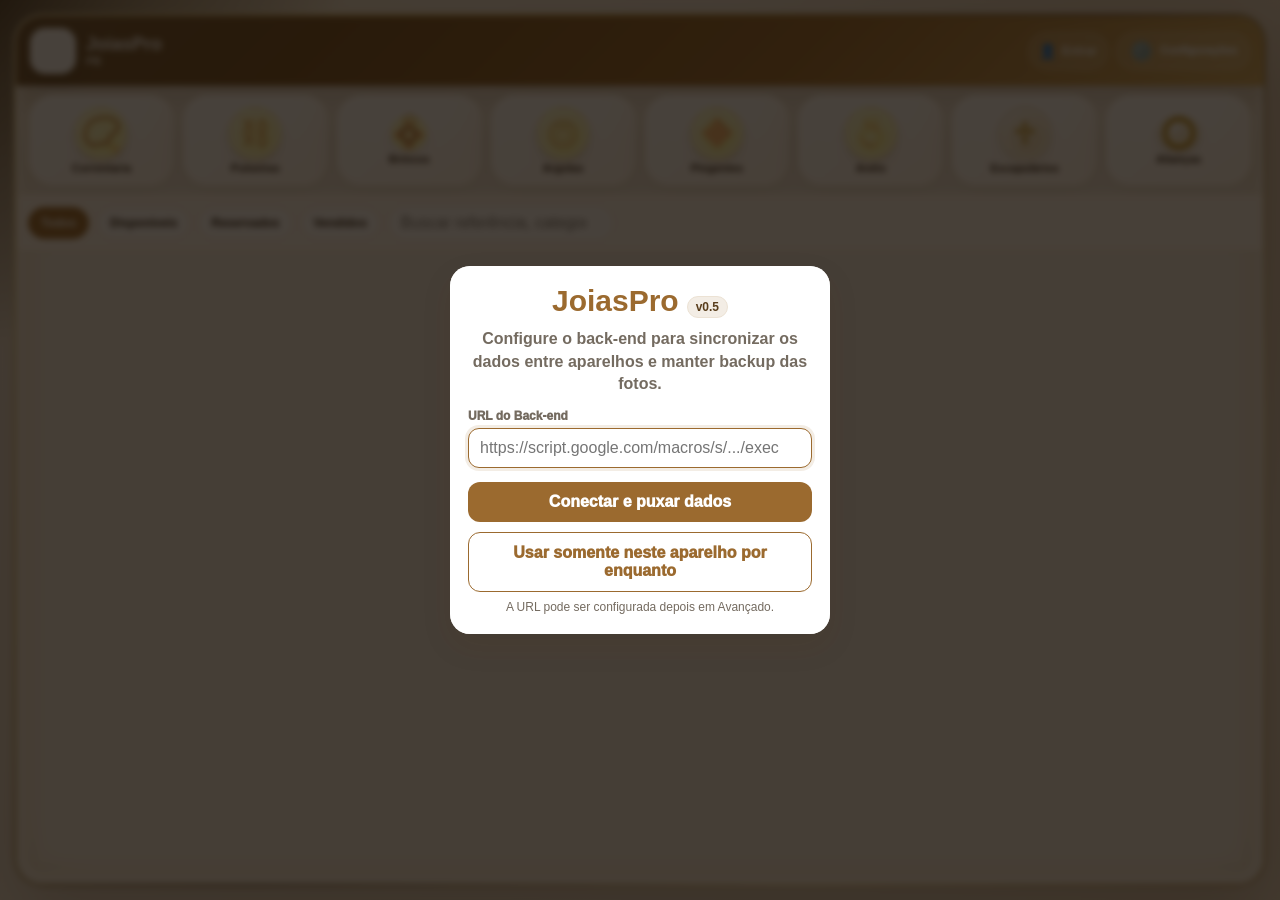
==== commit affc8395: "v0.5: formulario, rastreio e acompanhamento" ====
--- a/joias_app/index.html
+++ b/joias_app/index.html
@@ -13,7 +13,7 @@
   <link rel="manifest" href="manifest.json">
   <link rel="apple-touch-icon" href="icons/apple-touch-icon.png">
   <link rel="icon" href="icons/icon-192.png">
-  <link rel="stylesheet" href="style.css?v=0.4">
+  <link rel="stylesheet" href="style.css?v=0.5">
   <title>JoiasPro</title>
 </head>
 <body>
@@ -21,7 +21,7 @@
     <div class="splash-logo" id="splashLogoFallback">◆</div>
     <img id="splashLogoObj" alt="Logo" style="display:none; max-height:100px; max-width:160px; object-fit:contain; border-radius:18px;">
     <div class="splash-name" id="splashNome">JoiasPro</div>
-    <div class="splash-version" id="splashVersao">v0.4</div>
+    <div class="splash-version" id="splashVersao">v0.5</div>
     <button class="splash-refresh" onclick="forcarAtualizacao()">🔄 Forçar atualização</button>
   </div>
 
@@ -117,10 +117,12 @@
       <button class="menu-btn" onclick="abrirFormularioJoia(); fecharModal('modalPainelUnificado')">💍 Cadastrar joia</button>
       <button class="menu-btn" onclick="abrirClientes(); fecharModal('modalPainelUnificado')">👥 Clientes</button>
       <button class="menu-btn" onclick="abrirPedidosClientes(); fecharModal('modalPainelUnificado')">🧾 Pedidos dos clientes</button>
+      <button class="menu-btn" onclick="abrirAcompanhamento(); fecharModal('modalPainelUnificado')">📌 Acompanhamento e agenda</button>
       <button class="menu-btn somente-admin" id="btnDadosLoja" onclick="abrirDadosLoja(); fecharModal('modalPainelUnificado')">🏬 Dados da loja</button>
       <button class="menu-btn somente-admin" id="btnTemaVisual" onclick="abrirTemaVisual(); fecharModal('modalPainelUnificado')">🎨 Tema visual</button>
       <button class="menu-btn somente-admin" id="btnAuditoria" onclick="abrirAuditoria(); fecharModal('modalPainelUnificado')">📋 Auditoria</button>
       <button class="menu-btn danger somente-admin" id="btnAvancado" onclick="abrirAvancado(); fecharModal('modalPainelUnificado')">⚠️ Avançado</button>
+      <button class="menu-btn somente-admin" id="btnMenuVendasVendedoras" onclick="abrirPainelVendasVendedoras(); fecharModal('modalPainelUnificado')">📈 Vendas das vendedoras</button>
       <button class="menu-btn seller-menu" id="btnMenuPainelVendedora" onclick="abrirPainelVendedora(); fecharModal('modalPainelUnificado')" style="display:none">🧾 Minhas vendas do mês</button>
     </div>
   </div>
@@ -209,7 +211,11 @@
       <input type="hidden" id="clienteId">
       <div class="form-group"><label>Nome completo *</label><input type="text" id="clienteNome" autocomplete="name"></div>
       <div class="grid-2">
-        <div class="form-group"><label>Telefone</label><input type="tel" id="clienteTelefone" inputmode="tel" oninput="maskTelefone(this)"></div>
+        <div class="form-group"><label>CPF</label><input type="text" id="clienteCPF" inputmode="numeric" autocomplete="off" placeholder="000.000.000-00" oninput="maskCPF(this)"></div>
+        <div class="form-group"><label>Telefone / WhatsApp</label><input type="tel" id="clienteTelefone" inputmode="tel" oninput="maskTelefone(this)"></div>
+      </div>
+      <div class="grid-2">
+        <div class="form-group"><label>E-mail</label><input type="email" id="clienteEmail" autocomplete="email" placeholder="cliente@email.com"></div>
         <div class="form-group"><label>CEP</label><div class="inline-field"><input type="text" id="clienteCEP" inputmode="numeric" autocomplete="postal-code" placeholder="00000-000" oninput="maskCEP(this)" onblur="if(this.value.replace(/\D/g,'').length===8) buscarCepCliente()"><button type="button" class="btn-outline cep-btn" onclick="buscarCepCliente()">Buscar CEP</button></div></div>
       </div>
       <div class="grid-2">
@@ -257,6 +263,7 @@
         <div class="form-group"><label>Modalidade de envio</label><select id="vendaModalidadeEnvio"><option value="pac">PAC</option><option value="sedex">Sedex</option></select></div>
         <div class="sale-total-box"><small>Valor total do pedido</small><strong id="vendaTotalPedido">R$ 0,00</strong></div>
       </div>
+      <div class="form-group"><label>Status do pedido</label><select id="vendaStatusPedido"><option value="pronto_para_envio">Pronto para envio</option><option value="aguardando_fabricacao">Aguardando finalizar fabricação</option></select></div>
       <div class="form-group"><label>Observação</label><textarea id="vendaObs" rows="3"></textarea></div>
       <div class="modal-actions"><button class="btn-cancel" onclick="fecharModal('modalVenda')">Cancelar</button><button class="btn-action" onclick="salvarVenda()">Confirmar venda e gerar PDF</button></div>
     </div>
@@ -303,12 +310,81 @@
     </div>
   </div>
 
+  <div class="modal-overlay" id="modalVendasVendedoras" style="z-index:2050">
+    <div class="modal large-modal report-modal">
+      <div class="modal-title"><span>📈 Vendas das vendedoras</span><button class="icon-btn" onclick="fecharModal('modalVendasVendedoras')">✖</button></div>
+      <div class="panel-toolbar seller-admin-toolbar">
+        <div class="form-group panel-month-field"><label>Mês de consulta</label><input type="month" id="mesVendasVendedoras" onchange="renderPainelVendasVendedoras()"></div>
+        <div class="form-group seller-filter-field"><label>Vendedora</label><select id="filtroVendedoraAdmin" onchange="renderPainelVendasVendedoras()"></select></div>
+      </div>
+      <div id="resumoVendasVendedoras"></div>
+      <div id="listaVendasVendedoras" class="client-list"></div>
+    </div>
+  </div>
+
   <div class="modal-overlay" id="modalPedidosClientes" style="z-index:2050">
     <div class="modal large-modal">
       <div class="modal-title"><span>🧾 Pedidos dos clientes</span><button class="icon-btn" onclick="fecharModal('modalPedidosClientes')">✖</button></div>
       <div class="toolbar client-toolbar"><input type="search" id="buscaPedidoCliente" placeholder="Buscar cliente, referência ou vendedor..." oninput="renderPedidosClientes()"><input type="month" id="mesPedidosClientes" onchange="renderPedidosClientes()"></div>
       <p class="hint">O PDF inclui cliente, endereço completo, peça, total, frete, pagamento e modalidade de envio.</p>
       <div class="client-list" id="listaPedidosClientes"></div>
+    </div>
+  </div>
+
+  <div class="modal-overlay" id="modalAcompanhamento" style="z-index:2050">
+    <div class="modal large-modal">
+      <div class="modal-title"><span>📌 Acompanhamento</span><button class="icon-btn" onclick="fecharModal('modalAcompanhamento')">✖</button></div>
+      <div class="acomp-tabs" role="tablist">
+        <button type="button" class="chip active" data-acomp-tab="espera" onclick="trocarAbaAcompanhamento('espera')">Lista de espera</button>
+        <button type="button" class="chip" data-acomp-tab="fabricacao" onclick="trocarAbaAcompanhamento('fabricacao')">Em fabricação</button>
+        <button type="button" class="chip" data-acomp-tab="anotacoes" onclick="trocarAbaAcompanhamento('anotacoes')">Agenda / anotações</button>
+      </div>
+      <section id="acompPainelEspera" class="acomp-panel">
+        <div class="toolbar acomp-toolbar"><div><strong>Clientes aguardando uma peça chegar</strong><small>Registre o interesse para avisar quando houver novidade.</small></div><button class="btn-action compact" onclick="abrirFormularioListaEspera()">＋ Adicionar</button></div>
+        <div id="listaEsperaConteudo" class="client-list"></div>
+      </section>
+      <section id="acompPainelFabricacao" class="acomp-panel" style="display:none">
+        <div class="toolbar acomp-toolbar"><div><strong>Compras aguardando finalizar fabricação</strong><small>Atualize o status no pedido quando a peça ficar pronta.</small></div></div>
+        <div id="listaFabricacaoConteudo" class="client-list"></div>
+      </section>
+      <section id="acompPainelAnotacoes" class="acomp-panel" style="display:none">
+        <div class="toolbar acomp-toolbar"><div><strong>Agenda das vendedoras</strong><small>Anote lembretes, retornos e tarefas importantes.</small></div><button class="btn-action compact" onclick="abrirFormularioAnotacao()">＋ Anotação</button></div>
+        <div id="listaAnotacoesConteudo" class="client-list"></div>
+      </section>
+    </div>
+  </div>
+
+  <div class="modal-overlay" id="modalListaEsperaForm" style="z-index:2250">
+    <div class="modal">
+      <div class="modal-title"><span id="tituloListaEsperaForm">Lista de espera</span><button class="icon-btn" onclick="fecharModal('modalListaEsperaForm')">✖</button></div>
+      <input type="hidden" id="listaEsperaId">
+      <div class="form-group"><label>Cliente</label><select id="listaEsperaCliente"></select></div>
+      <div class="form-group"><label>Peça desejada *</label><input type="text" id="listaEsperaDescricao" placeholder="Ex.: anel solitário tamanho 18"></div>
+      <div class="form-group"><label>Previsão de chegada</label><input type="date" id="listaEsperaData"></div>
+      <div class="form-group"><label>Observação</label><textarea id="listaEsperaObservacao" rows="3" placeholder="Cor, tamanho, faixa de preço..."></textarea></div>
+      <div class="modal-actions"><button class="btn-cancel" onclick="fecharModal('modalListaEsperaForm')">Cancelar</button><button class="btn-action" onclick="salvarListaEspera()">Salvar</button></div>
+    </div>
+  </div>
+
+  <div class="modal-overlay" id="modalAnotacaoForm" style="z-index:2250">
+    <div class="modal">
+      <div class="modal-title"><span id="tituloAnotacaoForm">Nova anotação</span><button class="icon-btn" onclick="fecharModal('modalAnotacaoForm')">✖</button></div>
+      <input type="hidden" id="anotacaoId">
+      <div class="form-group"><label>Título *</label><input type="text" id="anotacaoTitulo" placeholder="Ex.: Retornar para Maria"></div>
+      <div class="grid-2"><div class="form-group"><label>Lembrete</label><input type="date" id="anotacaoData"></div><div class="form-group"><label>Prioridade</label><select id="anotacaoPrioridade"><option value="normal">Normal</option><option value="alta">Alta</option><option value="baixa">Baixa</option></select></div></div>
+      <div class="form-group"><label>Anotação *</label><textarea id="anotacaoTexto" rows="5" placeholder="Escreva o que deseja lembrar..."></textarea></div>
+      <div class="modal-actions"><button class="btn-cancel" onclick="fecharModal('modalAnotacaoForm')">Cancelar</button><button class="btn-action" onclick="salvarAnotacao()">Salvar</button></div>
+    </div>
+  </div>
+
+  <div class="modal-overlay" id="modalRastreioPedido" style="z-index:2300">
+    <div class="modal">
+      <div class="modal-title"><span>📦 Código de rastreio</span><button class="icon-btn" onclick="fecharModal('modalRastreioPedido')">✖</button></div>
+      <input type="hidden" id="rastreioVendaId">
+      <p class="hint" id="rastreioPedidoResumo"></p>
+      <div class="form-group"><label>Código dos Correios</label><input type="text" id="rastreioCodigo" placeholder="Ex.: AA123456789BR" autocomplete="off"></div>
+      <p class="hint">Ao salvar, o aplicativo abrirá uma mensagem pronta no WhatsApp e no e-mail do cliente.</p>
+      <div class="modal-actions"><button class="btn-cancel" onclick="fecharModal('modalRastreioPedido')">Cancelar</button><button class="btn-action" onclick="salvarRastreioPedido()">Salvar e avisar cliente</button></div>
     </div>
   </div>
 
@@ -419,6 +495,6 @@
     <div class="photo-lightbox" onclick="fecharModal('modalFoto')"><img id="fotoGrande" alt="Foto da joia"></div>
   </div>
 
-  <script src="app.js?v=0.4" defer></script>
+  <script src="app.js?v=0.5" defer></script>
 </body>
 </html>
--- a/joias_app/style.css
+++ b/joias_app/style.css
@@ -536,3 +536,36 @@
   .order-card .btn-outline { width:100%; }
   .sale-total-box { margin-bottom: 12px; }
 }
+
+/* Versão 5: acompanhamento, agenda e formulário de pedido. */
+.order-actions { display:flex; flex-wrap:wrap; gap:6px; justify-content:flex-end; }
+.order-actions .btn-outline { min-width:58px; }
+.acomp-tabs { display:flex; gap:7px; overflow-x:auto; padding:4px 0 12px; border-bottom:1px solid var(--line); }
+.acomp-tabs .chip { flex:0 0 auto; }
+.acomp-panel { padding-top:4px; }
+.acomp-toolbar { justify-content:space-between; align-items:center; background:linear-gradient(145deg,#fff,var(--theme-sub)); border:1px solid var(--line); border-radius:16px; padding:10px 12px; }
+.acomp-toolbar strong, .acomp-toolbar small { display:block; }
+.acomp-toolbar strong { color:var(--ink); }
+.acomp-toolbar small { color:var(--muted); font-size:11px; font-weight:800; margin-top:3px; }
+.followup-card { display:flex; justify-content:space-between; align-items:center; gap:12px; border:1px solid var(--line); border-radius:16px; padding:12px; background:#fff; box-shadow:0 5px 14px rgba(60,37,12,.05); }
+.followup-card > div:first-child { min-width:0; }
+.followup-card strong, .followup-card small { display:block; }
+.followup-card small { color:var(--muted); font-weight:800; margin-top:4px; overflow-wrap:anywhere; }
+.followup-card p { margin:6px 0 0; color:var(--muted); font-size:12px; line-height:1.35; overflow-wrap:anywhere; }
+.followup-actions { display:flex; flex-wrap:wrap; gap:6px; justify-content:flex-end; align-items:center; }
+.followup-actions select { border:1px solid var(--line); border-radius:10px; padding:8px; background:#fff; color:var(--ink); font-weight:800; }
+.note-card.note-done { opacity:.62; background:#faf8f5; }
+.note-card.note-done strong { text-decoration:line-through; }
+.compact-empty { height:180px; }
+.seller-filter-field { min-width:220px; margin:0; }
+.seller-admin-toolbar { grid-template-columns: minmax(190px,260px) minmax(220px,320px); }
+
+@media (max-width:560px) {
+  .order-actions { width:100%; justify-content:stretch; }
+  .order-actions .btn-outline { flex:1 1 30%; }
+  .followup-card { align-items:flex-start; flex-direction:column; }
+  .followup-actions { width:100%; justify-content:flex-start; }
+  .followup-actions .btn-outline, .followup-actions select { flex:1 1 auto; }
+  .seller-admin-toolbar { grid-template-columns:1fr; }
+  .seller-filter-field { min-width:0; }
+}
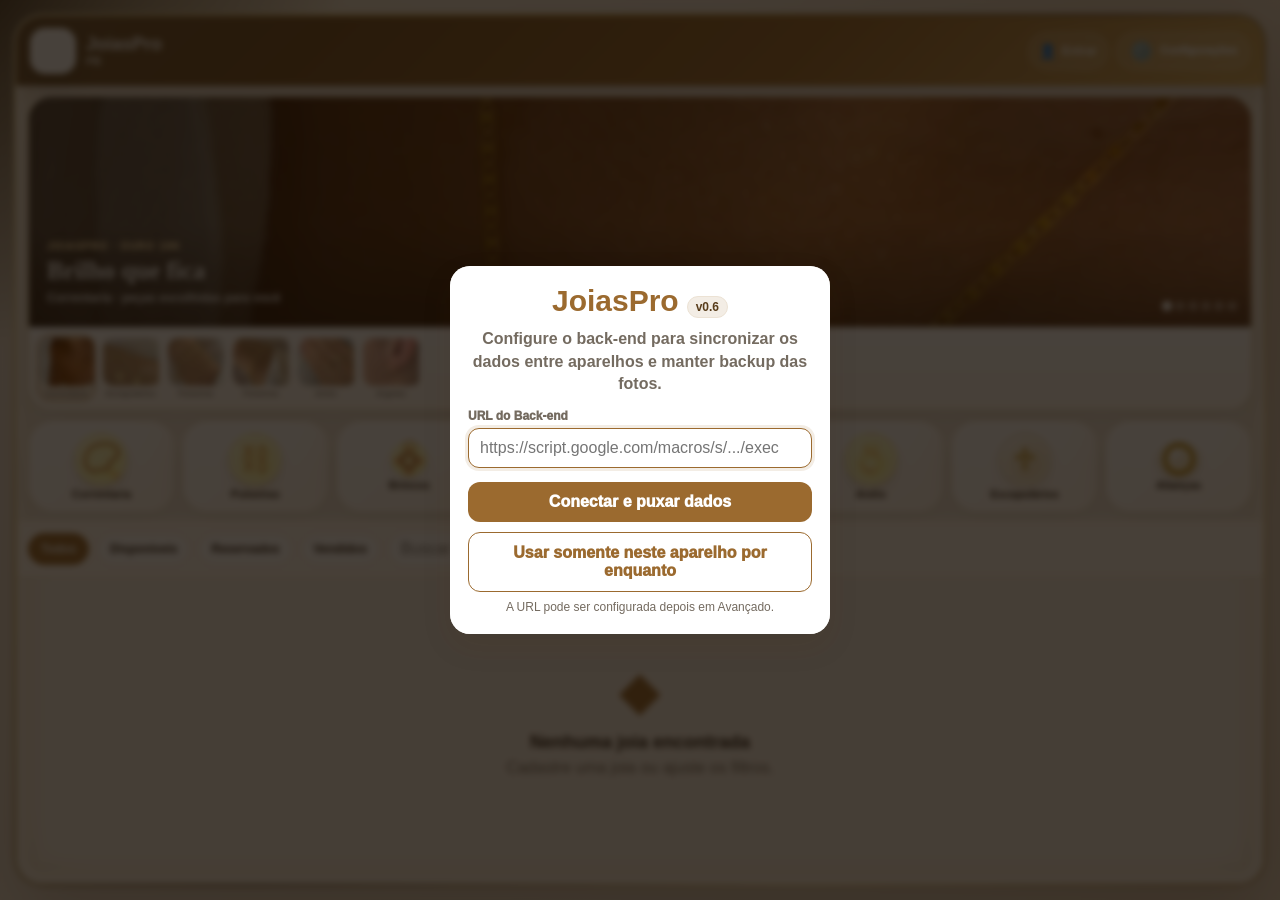
==== commit 1b1e7873: "v0.6: capa com fotos e custos financeiros" ====
--- a/joias_app/index.html
+++ b/joias_app/index.html
@@ -13,7 +13,7 @@
   <link rel="manifest" href="manifest.json">
   <link rel="apple-touch-icon" href="icons/apple-touch-icon.png">
   <link rel="icon" href="icons/icon-192.png">
-  <link rel="stylesheet" href="style.css?v=0.5">
+  <link rel="stylesheet" href="style.css?v=0.6">
   <title>JoiasPro</title>
 </head>
 <body>
@@ -21,7 +21,7 @@
     <div class="splash-logo" id="splashLogoFallback">◆</div>
     <img id="splashLogoObj" alt="Logo" style="display:none; max-height:100px; max-width:160px; object-fit:contain; border-radius:18px;">
     <div class="splash-name" id="splashNome">JoiasPro</div>
-    <div class="splash-version" id="splashVersao">v0.5</div>
+    <div class="splash-version" id="splashVersao">v0.6</div>
     <button class="splash-refresh" onclick="forcarAtualizacao()">🔄 Forçar atualização</button>
   </div>
 
@@ -87,6 +87,7 @@
     </header>
 
     <main class="main-content">
+      <section class="home-cover" id="homeCover" aria-label="Destaques da loja"></section>
       <section class="home-categories" id="homeCategorias"></section>
 
       <section class="filters">
@@ -123,6 +124,7 @@
       <button class="menu-btn somente-admin" id="btnAuditoria" onclick="abrirAuditoria(); fecharModal('modalPainelUnificado')">📋 Auditoria</button>
       <button class="menu-btn danger somente-admin" id="btnAvancado" onclick="abrirAvancado(); fecharModal('modalPainelUnificado')">⚠️ Avançado</button>
       <button class="menu-btn somente-admin" id="btnMenuVendasVendedoras" onclick="abrirPainelVendasVendedoras(); fecharModal('modalPainelUnificado')">📈 Vendas das vendedoras</button>
+      <button class="menu-btn somente-admin" id="btnMenuFinanceiro" onclick="abrirPainelFinanceiroCustos(); fecharModal('modalPainelUnificado')">💰 Financeiro · custos</button>
       <button class="menu-btn seller-menu" id="btnMenuPainelVendedora" onclick="abrirPainelVendedora(); fecharModal('modalPainelUnificado')" style="display:none">🧾 Minhas vendas do mês</button>
     </div>
   </div>
@@ -175,10 +177,25 @@
       </div>
       <div class="form-group"><label>Descrição / nome da peça</label><input type="text" id="joiaDescricao" placeholder="Ex.: Anel solitário ouro 18k"></div>
       <div class="grid-3">
-        <div class="form-group"><label>Peso em ouro (g)</label><input type="text" id="joiaPeso" inputmode="decimal" placeholder="0,00" oninput="maskDecimal(this,3)"></div>
-        <div class="form-group" id="campoJoiaCompra"><label>Preço de compra</label><input type="text" id="joiaCompra" inputmode="decimal" placeholder="0,00" oninput="maskMoeda(this)"></div>
+        <div class="form-group"><label>Peso em ouro / gramas</label><input type="text" id="joiaPeso" inputmode="decimal" placeholder="0,00" oninput="maskDecimal(this,3); atualizarCustoVisualJoia()"></div>
+        <div class="form-group somente-admin" id="campoJoiaCompra"><label>Custo usado no lucro</label><input type="text" id="joiaCompra" inputmode="decimal" placeholder="Calculado" readonly></div>
         <div class="form-group"><label>Preço de venda</label><input type="text" id="joiaVenda" inputmode="decimal" placeholder="0,00" oninput="maskMoeda(this)"></div>
       </div>
+      <section class="cost-formula-card somente-admin" id="campoJoiaCusto">
+        <div class="section-title">Cálculo do valor de custo</div>
+        <div class="grid-3">
+          <div class="form-group"><label>Índice (R$ / g)</label><input type="text" id="joiaIndiceCusto" inputmode="decimal" placeholder="0,00" oninput="maskDecimal(this,2); atualizarCustoVisualJoia()"></div>
+          <div class="form-group"><label>Fator do dia</label><input type="text" id="joiaFatorDia" inputmode="decimal" placeholder="Ex.: 1,00" oninput="maskDecimal(this,6); atualizarCustoVisualJoia()"></div>
+          <div class="form-group"><label>Incidência de imposto (%)</label><input type="text" id="joiaImposto" inputmode="decimal" placeholder="0,00" oninput="maskDecimal(this,2); atualizarCustoVisualJoia()"></div>
+        </div>
+        <div class="cost-breakdown"><div><small>Custo base</small><strong id="joiaCustoBase">R$ 0,00</strong></div><div><small>Imposto</small><strong id="joiaValorImposto">R$ 0,00</strong></div><div class="cost-total"><small>Custo calculado</small><strong id="joiaCustoCalculado">0,00</strong></div></div>
+        <div class="grid-2">
+          <div class="form-group"><label>Situação do pagamento</label><select id="joiaStatusPagamento" onchange="atualizarCustoVisualJoia()"><option value="aberto">Em aberto</option><option value="pago">Pago à vista</option></select></div>
+          <div class="form-group"><label>Data do pagamento</label><input type="date" id="joiaDataPagamento" onchange="atualizarCustoVisualJoia()"></div>
+        </div>
+        <div class="cost-fixed-line"><span>Custo fixo para calcular o lucro</span><strong id="joiaCustoFixo">Será fixado quando for pago</strong></div>
+        <p class="hint" id="joiaCustoFixoHint">Enquanto estiver em aberto, o custo é apenas uma estimativa e pode mudar com o fator do dia.</p>
+      </section>
       <div class="grid-3">
         <div class="form-group"><label>Qtd. em estoque</label><input type="number" id="joiaQuantidade" min="0" step="1" inputmode="numeric" value="1"></div>
         <div class="form-group"><label>Data de entrada</label><input type="date" id="joiaDataEntrada"></div>
@@ -319,6 +336,29 @@
       </div>
       <div id="resumoVendasVendedoras"></div>
       <div id="listaVendasVendedoras" class="client-list"></div>
+    </div>
+  </div>
+
+  <div class="modal-overlay" id="modalFinanceiroCustos" style="z-index:2050">
+    <div class="modal large-modal report-modal">
+      <div class="modal-title"><span>💰 Financeiro · custos</span><button class="icon-btn" onclick="fecharModal('modalFinanceiroCustos')">✖</button></div>
+      <div class="acomp-tabs" role="tablist"><button type="button" class="chip active" data-fin-tab="abertos" onclick="trocarAbaFinanceiro('abertos')">Custos em aberto</button><button type="button" class="chip" data-fin-tab="pagos" onclick="trocarAbaFinanceiro('pagos')">Custos pagos / fixos</button></div>
+      <div id="resumoFinanceiroCustos"></div>
+      <p class="hint">O custo em aberto é recalculado pela fórmula gramas × índice × fator do dia + imposto. Ao marcar como pago, o valor fica congelado para calcular o lucro.</p>
+      <div id="listaFinanceiroCustos" class="client-list"></div>
+    </div>
+  </div>
+
+  <div class="modal-overlay" id="modalPagamentoCusto" style="z-index:2300">
+    <div class="modal">
+      <div class="modal-title"><span>Fixar custo da peça</span><button class="icon-btn" onclick="fecharModal('modalPagamentoCusto')">✖</button></div>
+      <input type="hidden" id="pagamentoCustoJoiaId">
+      <p class="sale-item-box" id="pagamentoCustoResumo"></p>
+      <div class="grid-2"><div class="form-group"><label>Índice usado no pagamento (R$ / g)</label><input type="text" id="pagamentoCustoIndice" inputmode="decimal" oninput="maskDecimal(this,2); atualizarPagamentoCustoVisual()"></div><div class="form-group"><label>Fator do dia do pagamento</label><input type="text" id="pagamentoCustoFator" inputmode="decimal" oninput="maskDecimal(this,6); atualizarPagamentoCustoVisual()"></div></div>
+      <div class="form-group"><label>Data do pagamento</label><input type="date" id="pagamentoCustoData"></div>
+      <div class="cost-fixed-line"><span>Novo custo fixo</span><strong id="pagamentoCustoValor">R$ 0,00</strong></div>
+      <p class="hint">Use o fator vigente na data em que a peça foi paga. Depois de salvar, este valor não muda sozinho.</p>
+      <div class="modal-actions"><button class="btn-cancel" onclick="fecharModal('modalPagamentoCusto')">Cancelar</button><button class="btn-action" onclick="salvarPagamentoCusto()">Marcar como pago</button></div>
     </div>
   </div>
 
@@ -495,6 +535,6 @@
     <div class="photo-lightbox" onclick="fecharModal('modalFoto')"><img id="fotoGrande" alt="Foto da joia"></div>
   </div>
 
-  <script src="app.js?v=0.5" defer></script>
+  <script src="app.js?v=0.6" defer></script>
 </body>
 </html>
--- a/joias_app/style.css
+++ b/joias_app/style.css
@@ -569,3 +569,54 @@
   .seller-admin-toolbar { grid-template-columns:1fr; }
   .seller-filter-field { min-width:0; }
 }
+
+/* Versão 6: capa com fotos reais e controle financeiro do custo. */
+.home-cover { margin: 10px 12px 2px; border-radius: 24px; overflow: hidden; background: #fff; border: 1px solid rgba(184,134,11,.26); box-shadow: 0 12px 28px rgba(60,37,12,.12); flex-shrink: 0; }
+.home-cover-main { position: relative; min-height: 190px; max-height: 230px; overflow: hidden; background: #2c1c0d; }
+.home-cover-main > img { width:100%; height:100%; min-height:190px; max-height:230px; object-fit:cover; display:block; transition: opacity .25s ease, transform .6s ease; }
+.home-cover-main:active > img { transform: scale(1.015); }
+.home-cover-shade { position:absolute; inset:0; background:linear-gradient(90deg, rgba(27,14,5,.76), rgba(27,14,5,.10) 70%), linear-gradient(0deg, rgba(27,14,5,.55), transparent 45%); pointer-events:none; }
+.home-cover-copy { position:absolute; left:18px; bottom:22px; color:#fff; max-width:70%; text-shadow:0 2px 8px rgba(0,0,0,.3); }
+.home-cover-copy span { display:block; font-size:10px; text-transform:uppercase; letter-spacing:.12em; font-weight:950; color:#f9dfaa; }
+.home-cover-copy strong { display:block; font-family:Georgia,serif; font-size:25px; line-height:1.05; margin-top:6px; }
+.home-cover-copy small { display:block; font-size:12px; margin-top:7px; font-weight:750; opacity:.94; }
+.home-cover-dots { position:absolute; right:15px; bottom:17px; display:flex; gap:5px; }
+.home-cover-dots button { width:8px; height:8px; padding:0; border-radius:50%; border:1px solid rgba(255,255,255,.82); background:rgba(255,255,255,.25); }
+.home-cover-dots button.active { background:#fff; transform:scale(1.25); }
+.home-cover-thumbs { display:flex; gap:7px; padding:8px; overflow-x:auto; background:linear-gradient(180deg,#fff,#fff9f1); }
+.home-cover-thumb { flex:0 0 58px; padding:0; border:1px solid transparent; background:transparent; border-radius:12px; overflow:hidden; position:relative; }
+.home-cover-thumb img { display:block; width:58px; height:48px; object-fit:cover; border-radius:10px; opacity:.7; }
+.home-cover-thumb span { display:block; white-space:nowrap; overflow:hidden; text-overflow:ellipsis; font-size:8px; color:var(--muted); font-weight:900; margin-top:3px; }
+.home-cover-thumb.active { border-color:var(--theme-base); padding:2px; background:var(--theme-soft); }
+.home-cover-thumb.active img { opacity:1; }
+.cost-formula-card { margin:2px 0 14px; padding:12px; border:1px solid rgba(184,134,11,.28); border-radius:16px; background:linear-gradient(145deg,#fff,var(--theme-sub)); }
+.cost-formula-card .section-title { margin-top:0; }
+.cost-breakdown { display:grid; grid-template-columns:repeat(3,1fr); gap:8px; margin:2px 0 12px; }
+.cost-breakdown > div { border:1px solid var(--line); border-radius:12px; padding:9px; background:#fff; }
+.cost-breakdown small, .cost-fixed-line span { display:block; color:var(--muted); font-size:10px; font-weight:950; text-transform:uppercase; }
+.cost-breakdown strong { display:block; color:var(--ink); margin-top:4px; font-size:14px; }
+.cost-breakdown .cost-total { border-color:var(--theme-base); background:var(--theme-soft); }
+.cost-breakdown .cost-total strong { color:var(--theme-dark); font-size:17px; }
+.cost-fixed-line { display:flex; align-items:center; justify-content:space-between; gap:10px; border:1px dashed var(--theme-base); border-radius:12px; padding:10px 11px; background:#fffdf7; }
+.cost-fixed-line strong { color:var(--theme-dark); text-align:right; }
+.finance-hero { margin-top:12px; }
+.finance-card { display:flex; align-items:center; justify-content:space-between; gap:12px; border:1px solid var(--line); border-radius:16px; padding:12px; background:#fff; box-shadow:0 5px 14px rgba(60,37,12,.05); }
+.finance-card > div:first-child { min-width:0; }
+.finance-card strong, .finance-card small { display:block; }
+.finance-card small { margin-top:4px; color:var(--muted); font-size:11px; font-weight:800; overflow-wrap:anywhere; }
+.finance-card-actions { flex:0 0 auto; display:flex; flex-direction:column; align-items:flex-end; gap:7px; }
+.finance-card-actions > strong { color:var(--theme-base); font-size:15px; }
+@media (max-width:760px) {
+  .home-cover-main, .home-cover-main > img { min-height:180px; max-height:205px; }
+  .home-cover-copy { max-width:78%; left:14px; bottom:18px; }
+  .home-cover-copy strong { font-size:21px; }
+  .cost-breakdown { grid-template-columns:1fr 1fr; }
+  .cost-breakdown .cost-total { grid-column:1 / -1; }
+}
+@media (max-width:560px) {
+  .home-cover { margin-top:7px; }
+  .home-cover-main, .home-cover-main > img { min-height:160px; max-height:180px; }
+  .finance-card { align-items:flex-start; flex-direction:column; }
+  .finance-card-actions { width:100%; flex-direction:row; align-items:center; justify-content:space-between; }
+  .finance-card-actions .btn-action, .finance-card-actions .btn-outline { flex:1; }
+}
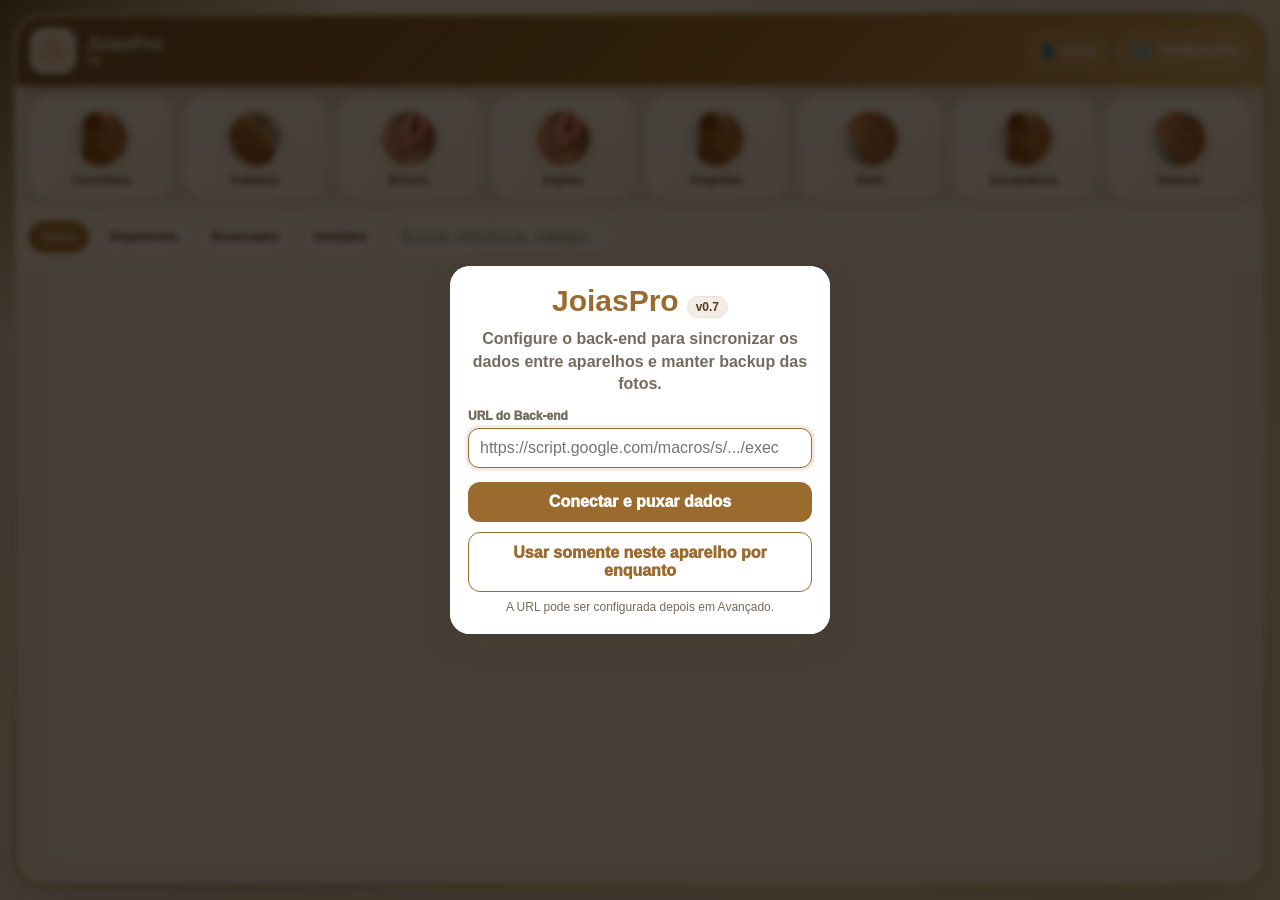
==== commit 76c4b2db: "v0.7 remove carousel and improve orders" ====
--- a/joias_app/index.html
+++ b/joias_app/index.html
@@ -13,15 +13,15 @@
   <link rel="manifest" href="manifest.json">
   <link rel="apple-touch-icon" href="icons/apple-touch-icon.png">
   <link rel="icon" href="icons/icon-192.png">
-  <link rel="stylesheet" href="style.css?v=0.6">
+  <link rel="stylesheet" href="style.css?v=0.7">
   <title>JoiasPro</title>
 </head>
 <body>
   <div id="splashScreen">
-    <div class="splash-logo" id="splashLogoFallback">◆</div>
-    <img id="splashLogoObj" alt="Logo" style="display:none; max-height:100px; max-width:160px; object-fit:contain; border-radius:18px;">
+    <div class="splash-logo" id="splashLogoFallback" style="display:none">◆</div>
+    <img id="splashLogoObj" src="assets/nalva-logo.png" alt="Logo" style="display:block; max-height:160px; max-width:210px; object-fit:contain; border-radius:50%;">
     <div class="splash-name" id="splashNome">JoiasPro</div>
-    <div class="splash-version" id="splashVersao">v0.6</div>
+    <div class="splash-version" id="splashVersao">v0.7</div>
     <button class="splash-refresh" onclick="forcarAtualizacao()">🔄 Forçar atualização</button>
   </div>
 
@@ -87,7 +87,6 @@
     </header>
 
     <main class="main-content">
-      <section class="home-cover" id="homeCover" aria-label="Destaques da loja"></section>
       <section class="home-categories" id="homeCategorias"></section>
 
       <section class="filters">
@@ -280,7 +279,7 @@
         <div class="form-group"><label>Modalidade de envio</label><select id="vendaModalidadeEnvio"><option value="pac">PAC</option><option value="sedex">Sedex</option></select></div>
         <div class="sale-total-box"><small>Valor total do pedido</small><strong id="vendaTotalPedido">R$ 0,00</strong></div>
       </div>
-      <div class="form-group"><label>Status do pedido</label><select id="vendaStatusPedido"><option value="pronto_para_envio">Pronto para envio</option><option value="aguardando_fabricacao">Aguardando finalizar fabricação</option></select></div>
+      <div class="form-group"><label>Destino após fechar a venda</label><select id="vendaStatusPedido"><option value="automatico">Automático: estoque ou fabricação</option><option value="pronto_para_envio">Pronto para envio</option><option value="aguardando_fabricacao">Enviar para fabricação</option></select><small class="hint">Se a quantidade vendida superar o estoque, o pedido entra automaticamente em fabricação.</small></div>
       <div class="form-group"><label>Observação</label><textarea id="vendaObs" rows="3"></textarea></div>
       <div class="modal-actions"><button class="btn-cancel" onclick="fecharModal('modalVenda')">Cancelar</button><button class="btn-action" onclick="salvarVenda()">Confirmar venda e gerar PDF</button></div>
     </div>
@@ -310,6 +309,7 @@
         <button class="btn-outline" onclick="exportarCSV('joias')">Exportar joias CSV</button>
         <button class="btn-outline" onclick="exportarCSV('clientes')">Exportar clientes CSV</button>
         <button class="btn-outline" onclick="exportarCSV('vendas')">Exportar vendas CSV</button>
+        <button class="btn-outline" onclick="exportarCSV('cidades')">Exportar cidades CSV</button>
         <button class="btn-action" onclick="exportarDadosBackup()">Backup completo JSON</button>
       </div>
     </div>
@@ -535,6 +535,6 @@
     <div class="photo-lightbox" onclick="fecharModal('modalFoto')"><img id="fotoGrande" alt="Foto da joia"></div>
   </div>
 
-  <script src="app.js?v=0.6" defer></script>
+  <script src="app.js?v=0.7" defer></script>
 </body>
 </html>
--- a/joias_app/style.css
+++ b/joias_app/style.css
@@ -620,3 +620,45 @@
   .finance-card-actions { width:100%; flex-direction:row; align-items:center; justify-content:space-between; }
   .finance-card-actions .btn-action, .finance-card-actions .btn-outline { flex:1; }
 }
+
+/* Refinamento visual: as fotos passam a ocupar o lugar dos ícones e o
+   destaque usa enquadramento editorial, sem ampliar demais as imagens. */
+.home-cover { max-width: 760px; margin: 8px auto 2px; }
+.home-cover-main { display:grid; grid-template-columns:minmax(124px,.82fr) 1.18fr; min-height:148px; max-height:148px; background:#efe1cb; }
+.home-cover-main > img { grid-column:1; width:100%; height:148px; min-height:148px; max-height:148px; object-fit:contain; object-position:center; padding:7px; background:linear-gradient(145deg,#fffaf2,#ead6b8); }
+.home-cover-shade { left:36%; background:linear-gradient(90deg,rgba(70,39,13,.04),rgba(52,28,9,.74) 34%,rgba(35,18,6,.76)); }
+.home-cover-copy { left:41%; bottom:20px; max-width:53%; }
+.home-cover-copy strong { font-size:22px; }
+.home-cover-copy small { font-size:11px; }
+.home-cover-dots { right:15px; bottom:14px; }
+.home-cover-thumbs { padding:7px 9px; gap:6px; }
+.home-cover-thumb { flex-basis:50px; }
+.home-cover-thumb img { width:50px; height:39px; border-radius:9px; }
+.home-cover-thumb span { font-size:7px; }
+.cat-card { min-height:106px; padding:10px 7px 9px; }
+.cat-icon.cat-photo { width:62px; height:62px; padding:3px; border-radius:50%; overflow:hidden; background:#fff; border:1px solid rgba(184,134,11,.34); box-shadow:inset 0 0 0 3px rgba(255,255,255,.75),0 5px 12px rgba(116,76,22,.13); filter:none !important; font-size:0; }
+.cat-icon.cat-photo::before { content:none !important; display:none !important; }
+.cat-icon.cat-photo img { display:block; width:100%; height:100%; border-radius:50%; object-fit:cover; object-position:center; }
+.cat-icon.cat-photo + .cat-name { margin-top:1px; }
+@media (max-width:760px) {
+  .home-cover-main, .home-cover-main > img { min-height:138px; max-height:138px; height:138px; }
+  .home-cover-copy { left:40%; max-width:56%; bottom:18px; }
+  .home-cover-copy strong { font-size:19px; }
+  .cat-card { min-height:91px; }
+  .cat-icon.cat-photo { width:52px; height:52px; }
+}
+@media (max-width:420px) {
+  .home-cover-main, .home-cover-main > img { min-height:126px; max-height:126px; height:126px; }
+  .home-cover-copy { left:38%; max-width:59%; bottom:16px; }
+  .home-cover-copy span { font-size:8px; }
+  .home-cover-copy strong { font-size:17px; }
+  .home-cover-copy small { font-size:10px; }
+  .cat-icon.cat-photo { width:48px; height:48px; }
+}
+
+/* RelatÃ³rio de cidades e identidade da marca. */
+.city-report-card { grid-column: 1 / -1; }
+.compact-report-table { margin-top: 8px; }
+.compact-report-table table { min-width: 0; }
+.compact-report-table th, .compact-report-table td { padding: 8px 9px; }
+.splash-logo + #splashLogoObj { box-shadow: 0 14px 40px rgba(0,0,0,.16); }
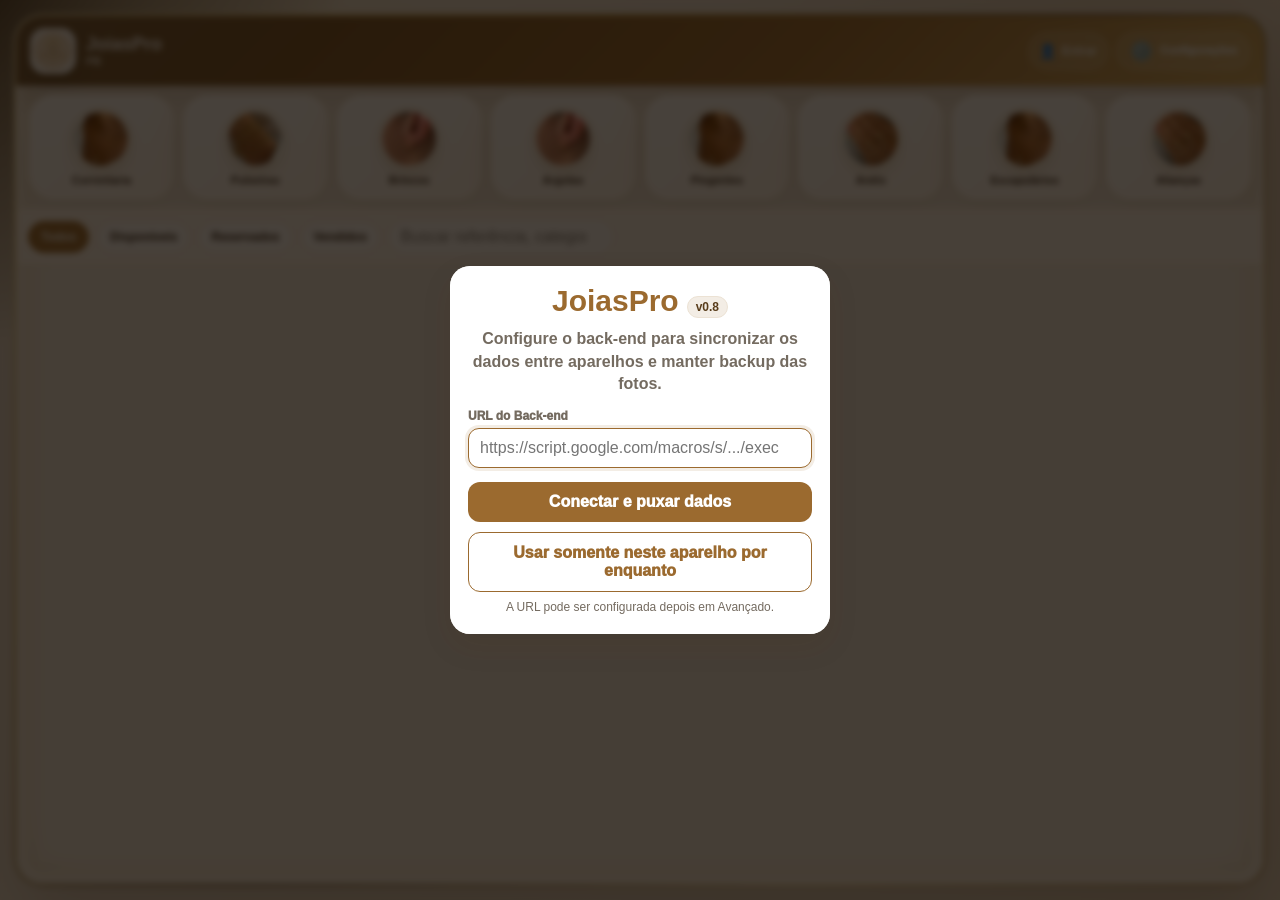
==== commit 0e1b9cc0: "v0.8 corrigir sincronizacao e custos" ====
--- a/joias_app/index.html
+++ b/joias_app/index.html
@@ -13,7 +13,7 @@
   <link rel="manifest" href="manifest.json">
   <link rel="apple-touch-icon" href="icons/apple-touch-icon.png">
   <link rel="icon" href="icons/icon-192.png">
-  <link rel="stylesheet" href="style.css?v=0.7">
+  <link rel="stylesheet" href="style.css?v=0.8">
   <title>JoiasPro</title>
 </head>
 <body>
@@ -21,7 +21,7 @@
     <div class="splash-logo" id="splashLogoFallback" style="display:none">◆</div>
     <img id="splashLogoObj" src="assets/nalva-logo.png" alt="Logo" style="display:block; max-height:160px; max-width:210px; object-fit:contain; border-radius:50%;">
     <div class="splash-name" id="splashNome">JoiasPro</div>
-    <div class="splash-version" id="splashVersao">v0.7</div>
+    <div class="splash-version" id="splashVersao">v0.8</div>
     <button class="splash-refresh" onclick="forcarAtualizacao()">🔄 Forçar atualização</button>
   </div>
 
@@ -178,16 +178,22 @@
       <div class="grid-3">
         <div class="form-group"><label>Peso em ouro / gramas</label><input type="text" id="joiaPeso" inputmode="decimal" placeholder="0,00" oninput="maskDecimal(this,3); atualizarCustoVisualJoia()"></div>
         <div class="form-group somente-admin" id="campoJoiaCompra"><label>Custo usado no lucro</label><input type="text" id="joiaCompra" inputmode="decimal" placeholder="Calculado" readonly></div>
-        <div class="form-group"><label>Preço de venda</label><input type="text" id="joiaVenda" inputmode="decimal" placeholder="0,00" oninput="maskMoeda(this)"></div>
+        <div class="form-group"><label>Preço de venda</label><input type="text" id="joiaVenda" inputmode="decimal" placeholder="0,00" oninput="maskMoeda(this); atualizarCustoVisualJoia()"></div>
       </div>
       <section class="cost-formula-card somente-admin" id="campoJoiaCusto">
         <div class="section-title">Cálculo do valor de custo</div>
         <div class="grid-3">
-          <div class="form-group"><label>Índice (R$ / g)</label><input type="text" id="joiaIndiceCusto" inputmode="decimal" placeholder="0,00" oninput="maskDecimal(this,2); atualizarCustoVisualJoia()"></div>
+          <div class="form-group"><label>Índice (R$ / g)</label><input type="text" id="joiaIndiceCusto" inputmode="decimal" placeholder="Ex.: 1,10" oninput="maskDecimal(this,2); atualizarCustoVisualJoia()"></div>
           <div class="form-group"><label>Fator do dia</label><input type="text" id="joiaFatorDia" inputmode="decimal" placeholder="Ex.: 1,00" oninput="maskDecimal(this,6); atualizarCustoVisualJoia()"></div>
-          <div class="form-group"><label>Incidência de imposto (%)</label><input type="text" id="joiaImposto" inputmode="decimal" placeholder="0,00" oninput="maskDecimal(this,2); atualizarCustoVisualJoia()"></div>
+          <div class="form-group"><label>Incidência de imposto (%)</label><input type="text" id="joiaImposto" inputmode="decimal" placeholder="Opcional" oninput="maskDecimal(this,2); atualizarCustoVisualJoia()"></div>
         </div>
-        <div class="cost-breakdown"><div><small>Custo base</small><strong id="joiaCustoBase">R$ 0,00</strong></div><div><small>Imposto</small><strong id="joiaValorImposto">R$ 0,00</strong></div><div class="cost-total"><small>Custo calculado</small><strong id="joiaCustoCalculado">0,00</strong></div></div>
+        <div class="grid-2">
+          <label class="check-line"><input type="checkbox" id="joiaAplicarImposto" onchange="atualizarCustoVisualJoia()"><span>Aplicar incidência de imposto ao custo</span></label>
+          <div class="form-group"><label>Taxa da maquineta sobre a venda (%)</label><input type="text" id="joiaTaxaMaquineta" inputmode="decimal" placeholder="Ex.: 3,50" oninput="maskDecimal(this,2); atualizarCustoVisualJoia()"></div>
+        </div>
+        <div class="cost-breakdown"><div><small>Custo base</small><strong id="joiaCustoBase">R$ 0,00</strong></div><div><small>Imposto aplicado</small><strong id="joiaValorImposto">R$ 0,00</strong></div><div><small>Taxa maquineta</small><strong id="joiaValorTaxaMaquineta">R$ 0,00</strong></div><div class="cost-total"><small>Custo calculado</small><strong id="joiaCustoCalculado">R$ 0,00</strong></div></div>
+        <p class="hint" id="joiaFormulaCusto"></p>
+        <div class="cost-fixed-line"><span>Lucro estimado após a maquineta</span><strong id="joiaLucroEstimado">R$ 0,00</strong></div>
         <div class="grid-2">
           <div class="form-group"><label>Situação do pagamento</label><select id="joiaStatusPagamento" onchange="atualizarCustoVisualJoia()"><option value="aberto">Em aberto</option><option value="pago">Pago à vista</option></select></div>
           <div class="form-group"><label>Data do pagamento</label><input type="date" id="joiaDataPagamento" onchange="atualizarCustoVisualJoia()"></div>
@@ -344,7 +350,8 @@
       <div class="modal-title"><span>💰 Financeiro · custos</span><button class="icon-btn" onclick="fecharModal('modalFinanceiroCustos')">✖</button></div>
       <div class="acomp-tabs" role="tablist"><button type="button" class="chip active" data-fin-tab="abertos" onclick="trocarAbaFinanceiro('abertos')">Custos em aberto</button><button type="button" class="chip" data-fin-tab="pagos" onclick="trocarAbaFinanceiro('pagos')">Custos pagos / fixos</button></div>
       <div id="resumoFinanceiroCustos"></div>
-      <p class="hint">O custo em aberto é recalculado pela fórmula gramas × índice × fator do dia + imposto. Ao marcar como pago, o valor fica congelado para calcular o lucro.</p>
+      <p class="hint">O custo em aberto é recalculado pela fórmula gramas × índice × fator do dia. O imposto é opcional; ao marcar como pago, o valor fica congelado para calcular o lucro.</p>
+      <div class="finance-default-box"><div class="form-group"><label>Taxa padrão da maquineta (%)</label><input type="text" id="taxaMaquinetaPadrao" inputmode="decimal" placeholder="0,00" oninput="maskDecimal(this,2)"></div><button class="btn-outline compact" type="button" onclick="salvarTaxaMaquinetaPadrao()">Salvar taxa padrão</button><small>Você pode ajustar a taxa individualmente no cadastro da peça.</small></div>
       <div id="listaFinanceiroCustos" class="client-list"></div>
     </div>
   </div>
@@ -535,6 +542,6 @@
     <div class="photo-lightbox" onclick="fecharModal('modalFoto')"><img id="fotoGrande" alt="Foto da joia"></div>
   </div>
 
-  <script src="app.js?v=0.7" defer></script>
+  <script src="app.js?v=0.8" defer></script>
 </body>
 </html>
--- a/joias_app/style.css
+++ b/joias_app/style.css
@@ -591,12 +591,14 @@
 .home-cover-thumb.active img { opacity:1; }
 .cost-formula-card { margin:2px 0 14px; padding:12px; border:1px solid rgba(184,134,11,.28); border-radius:16px; background:linear-gradient(145deg,#fff,var(--theme-sub)); }
 .cost-formula-card .section-title { margin-top:0; }
-.cost-breakdown { display:grid; grid-template-columns:repeat(3,1fr); gap:8px; margin:2px 0 12px; }
+.cost-breakdown { display:grid; grid-template-columns:repeat(4,1fr); gap:8px; margin:2px 0 12px; }
 .cost-breakdown > div { border:1px solid var(--line); border-radius:12px; padding:9px; background:#fff; }
 .cost-breakdown small, .cost-fixed-line span { display:block; color:var(--muted); font-size:10px; font-weight:950; text-transform:uppercase; }
 .cost-breakdown strong { display:block; color:var(--ink); margin-top:4px; font-size:14px; }
 .cost-breakdown .cost-total { border-color:var(--theme-base); background:var(--theme-soft); }
 .cost-breakdown .cost-total strong { color:var(--theme-dark); font-size:17px; }
+.check-line { display:flex; align-items:center; gap:8px; min-height:42px; color:var(--muted); font-size:12px; font-weight:900; }
+.check-line input { width:auto; accent-color:var(--theme-base); }
 .cost-fixed-line { display:flex; align-items:center; justify-content:space-between; gap:10px; border:1px dashed var(--theme-base); border-radius:12px; padding:10px 11px; background:#fffdf7; }
 .cost-fixed-line strong { color:var(--theme-dark); text-align:right; }
 .finance-hero { margin-top:12px; }
@@ -606,6 +608,9 @@
 .finance-card small { margin-top:4px; color:var(--muted); font-size:11px; font-weight:800; overflow-wrap:anywhere; }
 .finance-card-actions { flex:0 0 auto; display:flex; flex-direction:column; align-items:flex-end; gap:7px; }
 .finance-card-actions > strong { color:var(--theme-base); font-size:15px; }
+.finance-default-box { display:flex; align-items:flex-end; gap:10px; flex-wrap:wrap; margin:12px 0 14px; padding:12px; border:1px solid var(--line); border-radius:14px; background:#fff; }
+.finance-default-box .form-group { flex:0 1 240px; margin:0; }
+.finance-default-box small { flex:1 1 100%; color:var(--muted); font-size:11px; font-weight:800; }
 @media (max-width:760px) {
   .home-cover-main, .home-cover-main > img { min-height:180px; max-height:205px; }
   .home-cover-copy { max-width:78%; left:14px; bottom:18px; }
